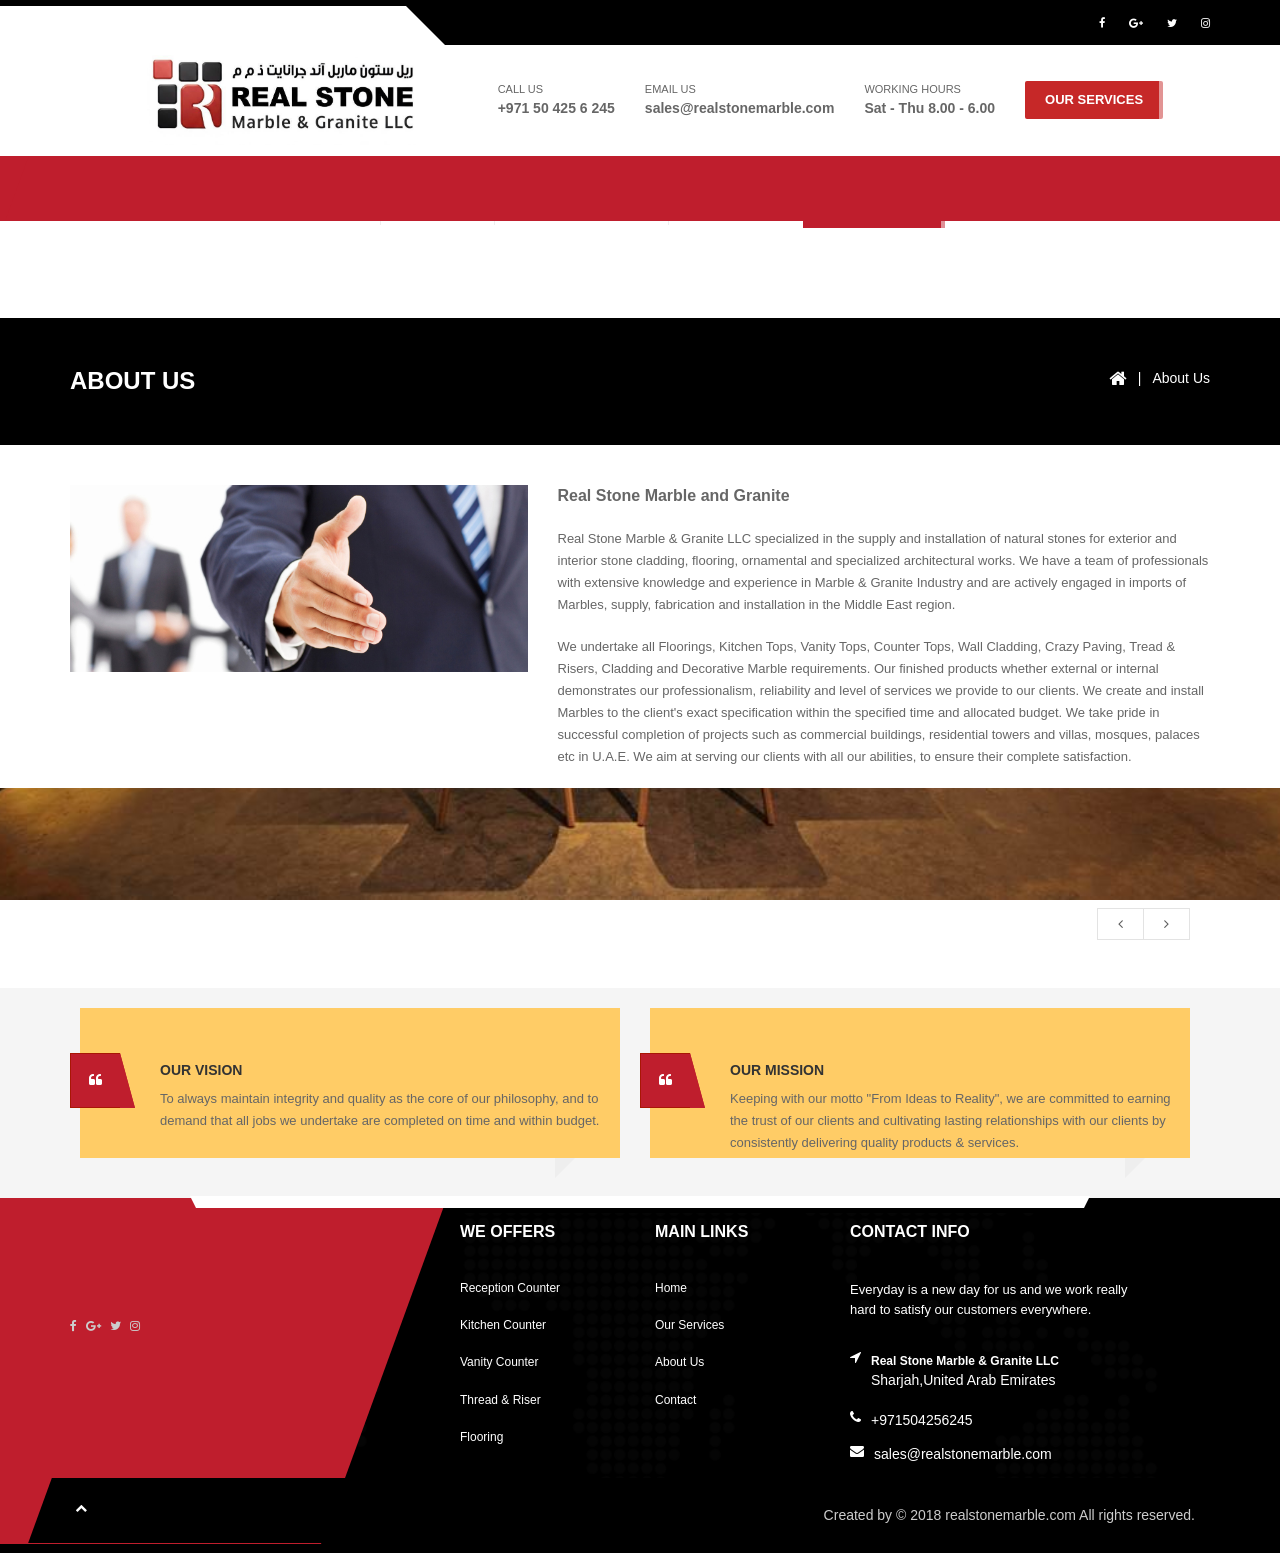
==== about.html @ cd7c848a "Update about.html" ====
<!DOCTYPE html>
<html>
    <head>
        <meta charset="utf-8">
        <meta name="viewport" content="width=device-width, initial-scale=1">
        <title>Real Stone</title>
        
        <link href="css/master.css" rel="stylesheet">
        <link rel="stylesheet" href="fonts.googleapis.com/css.css">
        <link rel="stylesheet" href="fonts.googleapis.com/css-dbccd2944f1c78.css">
       
<script type="text/javascript">
    (function () {
        var options = {
            whatsapp: "+971504256245", // WhatsApp number
            call: "+97167476969", // Call phone number
            call_to_action: "Message us", // Call to action
            button_color: "#129BF4", // Color of button
            position: "right", // Position may be 'right' or 'left'
            order: "whatsapp,call", // Order of buttons
        };
        var proto = document.location.protocol, host = "whatshelp.io", url = "static.whatshelp.io";
        var s = document.createElement('script'); s.type = 'text/javascript'; s.async = true; s.src = url + '/widget-send-button/js/init.js';
        s.onload = function () { WhWidgetSendButton.init(host, proto, options); };
        var x = document.getElementsByTagName('script')[0]; x.parentNode.insertBefore(s, x);
    })();
</script>
       
		<!-- SWITCHER -->
		<link rel="stylesheet" id="switcher-css" type="text/css" href="assets/switcher/css/switcher.css" media="all" />
		<link rel="alternate stylesheet" type="text/css" href="assets/switcher/css/color1.css" title="color1" media="all" />
		<link rel="alternate stylesheet" type="text/css" href="assets/switcher/css/color2.css" title="color2" media="all" />
		<link rel="alternate stylesheet" type="text/css" href="assets/switcher/css/color3.css" title="color3" media="all" />
		<link rel="alternate stylesheet" type="text/css" href="assets/switcher/css/color4.css" title="color4" media="all" />
		<link rel="alternate stylesheet" type="text/css" href="assets/switcher/css/color5.css" title="color5" media="all" />
		<link rel="alternate stylesheet" type="text/css" href="assets/switcher/css/color6.css" title="color6" media="all" />
        
        <!--[if lt IE 9]>
          <script src="//oss.maxcdn.com/libs/html5shiv/3.7.0/html5shiv.js"></script>
          <script src="//oss.maxcdn.com/libs/respond.js/1.4.2/respond.min.js"></script>
        <![endif]-->
    </head>
	<body data-scrolling-animations="true">
		<div class="sp-body">
			
			<header id="this-is-top">
				<div class="container-fluid">
					<div class="topmenu row">
						<nav class="col-sm-offset-3 col-md-offset-4 col-lg-offset-4 col-sm-6 col-md-5 col-lg-5">
							<!--<a href="#">BUY NOW</a>
							<a href="#">read documentation</a>
							<a href="#">WHY US</a>-->
						</nav>
						<nav class="text-right col-sm-3 col-md-3 col-lg-3">
							<a target="_blank" href="https://www.facebook.com/REAl-STONE-Marble-Granite-LLC-273421999922373/"><i class="fa fa-facebook"></i></a>
							<a target="_blank" href="https://plus.google.com/110271616113235190694"><i class="fa fa-google-plus"></i></a>
							<a target="_blank" href="https://mobile.twitter.com/MarbleReal"><i class="fa fa-twitter"></i></a>
                           <a target="_blank" href="https://www.instagram.com/realstoneuae/"> <i class="fa fa-instagram"></i></a>
							<!--<a href="#"><i class="fa fa-pinterest"></i></a>
							<a href="#"><i class="fa fa-youtube"></i></a>-->
						</nav>
					</div>
					
           <div class="container">
    <div class="row" style="display: flex; align-items: center; justify-content: space-between; padding: 10px 0;">
        
        <div class="col-auto">
            <a href="index.html" id="logo2">
                <img src="img/logo2.jpg" alt="Real Stone Logo" style="max-height: 90px; width: auto; display: block;">
            </a>
        </div>

        <div class="col-auto" style="display: flex; align-items: center; gap: 30px;">
            
            <div class="header-info-item">
                <small style="display: block; color: #666; font-size: 11px;">CALL US</small>
                <span style="font-weight: bold; font-size: 14px;">+971 50 425 6 245</span>
            </div>

            <div class="header-info-item">
                <small style="display: block; color: #666; font-size: 11px;">EMAIL US</small>
                <span style="font-weight: bold; font-size: 14px;">sales@realstonemarble.com</span>
            </div>

            <div class="header-info-item">
                <small style="display: block; color: #666; font-size: 11px;">WORKING HOURS</small>
                <span style="font-weight: bold; font-size: 14px;">Sat - Thu 8.00 - 6.00</span>
            </div>

            <a href="services.html" class="btn" style="background-color: #c62828; color: white; padding: 10px 20px; text-decoration: none; font-weight: bold; font-size: 13px; border-radius: 2px;">
                OUR SERVICES
            </a>

        </div>
    </div>
</div>
				</div>

    <div class="col-sm-6 col-md-6 col-lg-6" style="display: flex; justify-content: flex-end; align-items: center;">
        </div>

</div>
						<div class="col-sm-offset-1 col-md-offset-1 col-lg-offset-1 col-sm-8 col-md-8 col-lg-8">
							<div class="text-right header-padding">
								<div class="h-block"><span>CALL US</span>+971504256245</div>
								<div class="h-block"><span>EMAIL US</span>sales@realstonemarble.com </div>
								 <div class="h-block"><span>WORKING HOURS</span>Sat - Thu  8.00 - 6.00</div>
								<a class="btn btn-success" href="services.html">OUR Srvices</a>
							</div>
						</div>
					</div>
		
					<div id="main-menu-bg"></div>  
					<a id="menu-open" href="#"><i class="fa fa-bars"></i></a> 
					<nav class="main-menu navbar-main-slide">
										<ul class="nav navbar-nav navbar-main" style="float:left;">
							<li>
								<a class="dropdown-toggle border-hover-color1" href="index.html">HOME</a>
								
							</li>
                             <li>
								<a class="dropdown-toggle border-hover-color1" href="about.html">ABOUT US</a>
								
							</li>
                            
                            
							<li>
								<a class="dropdown-toggle border-hover-color1" href="services.html">OUR SERVICES </a>
								
							</li>
                           <!-- <li>
								<a class="dropdown-toggle border-hover-color1" href="project.html">PROJECTS</a>
								
							</li>-->
                            
                           
							
							<li><a href="contact.html">CONTACT</a></li>
							
						</ul>
						
	                
	                </nav>
					<a id="menu-close" href="#"><i class="fa fa-times"></i></a> 
				</div>
			</header>

			<div class="bg-image page-title" style="background:#000; clear:both;">
				<div class="container-fluid">
					<a href="#"><h1>ABOUT US</h1></a>
					<div class="pull-right">
						<a href="01_home.html"><i class="fa fa-home fa-lg"></i></a> &nbsp;&nbsp;|&nbsp;&nbsp; <a href="03_about.html">About Us</a>
					</div>
				</div>
			</div>

			<div class="container-fluid inner-offset">
				<!--<div class="hgroup text-center wow zoomIn" data-wow-delay="0.3s">
					<h2>FOR ALL YOUR CARGO NEEDS</h2>
					<h1>TRANSCARGO - THE RIGHT CHOICE</h1>
				</div>   -->         
				<!--<ul class="nav nav-tabs wow fadeIn" data-wow-delay="0.3s" id="myTab">
					<li class="active"><a href="#tab1" data-toggle="tab">WHY CHOOSE US</a></li>
					<li><a href="#tab2" data-toggle="tab">THE MISSION</a></li>
					<li><a href="#tab3" data-toggle="tab">OUR STRATEGY</a></li>
				</ul>-->

				<div class="tab-content inner-offset wow fadeIn" data-wow-delay="0.3s">
					<div class="tab-pane active" id="tab1">
						<div class="row">
							<div class="col-sm-5">
								<img class="full-width" src="img/About.jpg"> 
							</div>
							<div class="col-sm-7">
								<p><strong style="font-size:16px;">Real Stone Marble and Granite </strong></p>
								<p>Real Stone Marble & Granite LLC specialized in the supply and installation of natural stones for exterior and interior stone cladding, flooring, ornamental and specialized architectural works. We have a team of professionals with extensive knowledge and experience in Marble & Granite Industry and are actively engaged in imports of Marbles, supply, fabrication and installation in the Middle East region. </p>
                                	<p>We undertake all Floorings, Kitchen Tops, Vanity Tops, Counter Tops, Wall Cladding, Crazy Paving, Tread & Risers, Cladding and Decorative Marble requirements. Our finished products whether external or internal demonstrates our professionalism, reliability and level of services we provide to our clients. We create and install Marbles to the client's exact specification within the specified time and allocated budget. We take pride in successful completion of projects such as commercial buildings, residential towers and villas, mosques, palaces etc in U.A.E. We aim at serving our clients with all our abilities, to ensure their complete satisfaction.</p>
                              
							<!--	<u>Aliquam malesuada mauris urk metus lorem ipsum dolor sit amet consectetur adipisicing</u>-->
							</div>
						</div>
					</div>
					<div class="tab-pane" id="tab2">
						<div class="row">
							<div class="col-sm-5">
								<img class="full-width" src="media/images/1.jpg" alt="Img">
							</div>
							<div class="col-sm-7 text-block">
								<p><strong>Aliquam malesuada mauris urk metus lorem ipsum dolor sit amet consectetur adipisicingSed mollis lorem ipsum dolor sit amet, consectetuer adipiscing elit vamus fringilla sed cipit mil sed hac habitasse platea dictumst pellentesque justo.</strong></p>
								<p>Vivamus quis sapien. Etiam fring illatul Quisque consectetuer. Integer conguel elit non semper laoreet sed lectus orcid posuere nisl tempor lacus felis ac mauris. Vel magna posuere vestibulum. Nam rutrum congue diam.</p>
								<u>Aliquam malesuada mauris urk metus lorem ipsum dolor sit amet consectetur adipisicing</u>
							</div>
						</div>
					</div>
					<div class="tab-pane" id="tab3">
						<div class="row">
							<div class="col-sm-5">
								<img class="full-width" src="media/images/1.jpg" alt="Img">
							</div>
							<div class="col-sm-7 text-block">
								<p><strong>Vel magna posuere vestibulum. Nam rutrum congue diam.</strong></p>
								<p>Vivamus quis sapien. Etiam fring illatul Quisque consectetuer. Integer conguel elit non semper laoreet sed lectus orcid posuere nisl tempor lacus felis ac mauris.Vel magna posuere vestibulum. Nam rutrum congue diam.  Pellentesque inedu urna. Integer lvitae felis. Vel magna posuere vestibulum. Nam rutrum congue diam.</p>
								<u>Aliquam malesuada mauris urk metus lorem ipsum dolor sit amet consectetur adipisicing</u>
							</div>
						</div>
					</div>
				</div>

				<!--<div class="row stats percent-blocks" data-waypoint-scroll="true">
					<div class="col-sm-6 col-md-3">
						<div class="chart" data-percent="230">
							<span><i class="fa fa-folder-open"></i></span>
							<span class="percent">230</span>Projects Done
						</div>
					</div>
					<div class="col-sm-6 col-md-3">
						<div class="chart" data-percent="68">
							<span><i class="fa fa-users"></i></span>
							<span class="percent">68</span>Clients Worldwide
						</div>
					</div>
					<div class="col-sm-6 col-md-3">
						<div class="chart" data-percent="147">
							<span><i class="fa fa-truck"></i></span>
							<span class="percent">147</span>Owned Vehicles
						</div>
					</div>
					<div class="col-sm-6 col-md-3">
						<div class="chart" data-percent="105">
							<span><i class="fa fa-male"></i></span>
							<span class="percent">105</span>People In Team
						</div>
					</div>
				</div>-->
			</div>

			<div class="bg-image parallax" style="background-image:url(img/abt.jpg)">
				
			</div>

			<!--<div class="container-fluid block-content inner-offset">
				<div class="hgroup text-center wow fadeInUp" data-wow-delay="0.3s">
					<h1>MEET OUR TEAM</h1>
					<h2>dedicated & professionals</h2>
				</div>
				<div class="row main-grid team hover-eff">
					<div class="col-sm-4 wow fadeInLeft" data-wow-delay="0.3s">
						<div class="userpic" style="background-image:url(media/our-team/1.jpg);">
							<span>1.	Wooden joinery work for commercial buildings, hotels and villas.</span>
						</div>
						<div class="user-info">
							
						</div>
						<a href="#" class="btn btn-sm btn-success">SEND EMAIL</a>
						<div class="soc-icons">
							<a style="color:#005394;" href="#"><i class="fa fa-facebook-square fa-lg"></i></a>
							<a style="color:#ff054f;" href="#"><i class="fa fa-google-plus-square fa-lg"></i></a>
							<a style="color:#47aeff;" href="#"><i class="fa fa-twitter-square fa-lg"></i></a>
							<a style="color:#b50000;" href="#"><i class="fa fa-pinterest-square fa-lg"></i></a>
						</div>
					</div>
					<div class="col-sm-4 wow fadeInUp" data-wow-delay="0.3s">
						<div class="userpic" style="background-image:url(media/our-team/2.jpg);">
							<span>Integer congue elit non semper laore du lectus orc posuer nisl tempor lacus fel sed elite nisal mauris led
								Lorem ipsum dolor sit amet consectetur</span>
						</div>
						<div class="user-info">
							<small>Managing Director</small>
							<h4>JOHN DEO</h4>
						</div>
						<a href="#" class="btn btn-sm btn-success">SEND EMAIL</a>
						<div class="soc-icons">
							<a style="color:#005394;" href="#"><i class="fa fa-facebook-square fa-lg"></i></a>
							<a style="color:#ff054f;" href="#"><i class="fa fa-google-plus-square fa-lg"></i></a>
							<a style="color:#47aeff;" href="#"><i class="fa fa-twitter-square fa-lg"></i></a>
							<a style="color:#b50000;" href="#"><i class="fa fa-pinterest-square fa-lg"></i></a>
						</div>
					</div>
					<div class="col-sm-4 wow fadeInRight" data-wow-delay="0.3s">
						<div class="userpic" style="background-image:url(media/our-team/3.jpg);">
							<span>Integer congue elit non semper laore du lectus orc posuer nisl tempor lacus fel sed elite nisal mauris led
								Lorem ipsum dolor sit amet consectetur</span>
						</div>
						<div class="user-info">
							<small>Managing Director</small>
							<h4>JOHN DEO</h4>
						</div>
						<a href="#" class="btn btn-sm btn-success">SEND EMAIL</a>
						<div class="soc-icons">
							<a style="color:#005394;" href="#"><i class="fa fa-facebook-square fa-lg"></i></a>
							<a style="color:#ff054f;" href="#"><i class="fa fa-google-plus-square fa-lg"></i></a>
							<a style="color:#47aeff;" href="#"><i class="fa fa-twitter-square fa-lg"></i></a>
							<a style="color:#b50000;" href="#"><i class="fa fa-pinterest-square fa-lg"></i></a>
						</div>
					</div>
				</div>
			</div>-->       

			<div class="darken-block inner-offset">
				<div class="container-fluid">
					<!--<div class="hgroup">
						<h1>TRUSTED CLIENTS</h1>
						<h2>Lorem ipsum dolor sit amet consectetur</h2>
					</div>-->
					<div id="testimonials2" class="owl-carousel enable-owl-carousel" data-pagination="false" data-navigation="true" data-auto-play="true" data-min450="1" data-min600="2" data-min768="2">
						<div>
							<div class="testimonial-content" style="height:150px; background:#FC6">
								<span><i class="fa fa-quote-left"></i></span>
                                <h5>Our Vision</h5>
								<p>To always maintain integrity and quality as the core of our philosophy, and to demand that all jobs we undertake are completed on time and within budget.</p>
							</div>
							<div class="text-right testimonial-author">
								
							</div>
						</div>
						<div>
                        
                        <div class="testimonial-content" style="height:150px; background:#FC6">
								<span><i class="fa fa-quote-left"></i></span>
                                
                                <h5>Our Mission</h5>
								<p>Keeping with our motto "From Ideas to Reality", we are committed to earning the trust of our clients and cultivating lasting relationships with our clients by consistently delivering quality products & services.</p>
							</div>
							<div class="text-right testimonial-author">
								
							</div>
						</div>
						<div>
                        
                        <div class="testimonial-content" style="height:150px; background:#FC6">
								<span><i class="fa fa-quote-left"></i></span>
								<h5>Our Vision</h5>
								<p>To always maintain integrity and quality as the core of our philosophy, and to demand that all jobs we undertake are completed on time and within budget.</p>
							</div>
							<div class="text-right testimonial-author">
								
							</div>
						</div>
						<div>
                        
                        <div class="testimonial-content" style="height:150px; background:#FC6">
								<span><i class="fa fa-quote-left"></i></span>
								  <h5>Our Mission</h5>
								<p>Keeping with our motto "From Ideas to Reality", we are committed to earning the trust of our clients and cultivating lasting relationships with our clients by consistently delivering quality products & services.</p>
							</div>
							<div class="text-right testimonial-author">
								
							</div>
						</div>
						<div>
							<div class="testimonial-content" style="height:150px; background:#FC6">
								<span><i class="fa fa-quote-left"></i></span>
								<h5>Our Vision</h5>
								<p>To always maintain integrity and quality as the core of our philosophy, and to demand that all jobs we undertake are completed on time and within budget.</p>
							</div>
							<div class="text-right testimonial-author">
								
							</div>
						</div>
						<div>
							<!--<div class="testimonial-content">
								<span><i class="fa fa-quote-left"></i></span>
								<h4>3.	Production of Furniture for Hotels, Furnished Apaitments, Restaurants and Shops etc.</h4>
							</div>
							<div class="text-right testimonial-author">
							
							</div>
						</div>
					</div>-->
                    
                    
                    
                    
                  </div>  
				</div>
			</div>









            </div>















			<!--<div class="container-fluid partners block-content">
				<div class="hgroup title-space wow fadeInLeft" data-wow-delay="0.3s">
					<h1>We are, backed up by skilled and experienced force of over 15 personnel. Our activities, which are under one roof, divided into following main category.</h1>
                    	<h2>•	Full fledged well-equipped machines department.</h2>
					<h2>•	Carpentry_ Department for joinery work and quality furniture.</h2>
                    <h2>•	Polishing/Painting Department for finishing work</h2>
					
				</div>-->
				<!--<div id="partners" class="owl-carousel enable-owl-carousel" data-pagination="false" data-navigation="true" data-min450="2" data-min600="2" data-min768="4">
					<div class="wow rotateIn" data-wow-delay="0.3s"><a href="#"><img src="media/partners/1.png" alt="Img"></a></div>
					<div class="wow rotateIn" data-wow-delay="0.3s"><a href="#"><img src="media/partners/2.png" alt="Img"></a></div>
					<div class="wow rotateIn" data-wow-delay="0.3s"><a href="#"><img src="media/partners/3.png" alt="Img"></a></div>
					<div class="wow rotateIn" data-wow-delay="0.3s"><a href="#"><img src="media/partners/4.png" alt="Img"></a></div>
					<div class="wow rotateIn" data-wow-delay="0.3s"><a href="#"><img src="media/partners/1.png" alt="Img"></a></div>
					<div class="wow rotateIn" data-wow-delay="0.3s"><a href="#"><img src="media/partners/2.png" alt="Img"></a></div>
				</div>-->
			</div>

				<footer>
				<div class="color-part2"></div>
				<div class="color-part"></div>
				<div class="container-fluid">
					<div class="row block-content">
						<div class="col-xs-8 col-sm-4 wow zoomIn" data-wow-delay="0.3s">
						  <a href="#" class="logo-footer"></a>
							<!--<p>Integer congue elit non semper laoreet sed lectu orc posuer nisl tempor sed felis ac mauris ellent esque ndu ca urna Integer vitae felis.</p>-->
							<div class="footer-icons">
									<a target="_blank" href="https://www.facebook.com/REAl-STONE-Marble-Granite-LLC-273421999922373/"><i class="fa fa-facebook"></i></a>
							<a target="_blank" href="https://plus.google.com/110271616113235190694"><i class="fa fa-google-plus"></i></a>
							<a target="_blank" href="https://mobile.twitter.com/MarbleReal"><i class="fa fa-twitter"></i></a>
                           <a target="_blank" href="https://www.instagram.com/realstoneuae/"> <i class="fa fa-instagram"></i></a>
								<!--<a href="#"><i class="fa fa-pinterest-square fa-2x"></i></a>
								<a href="#"><i class="fa fa-vimeo-square fa-2x"></i></a>-->
							</div>
							<!--<a href="#" class="btn btn-lg btn-danger">GET A FREE QUOTE</a>-->
						</div>
						<div class="col-xs-4 col-sm-2 wow zoomIn" data-wow-delay="0.3s">
							<h4>WE OFFERS</h4>
							<nav>
								<a style="color:#FFF;" href="services.html">Reception Counter</a>
								<a style="color:#FFF;" href="services.html">Kitchen Counter</a>
								<a style="color:#FFF;" href="services.html">Vanity Counter</a>
								
								<a style="color:#FFF;" href="services.html">Thread & Riser</a>
                               <a style="color:#FFF;" href="services.html">Flooring</a>
                              
							</nav>
						</div>
						<div class="col-xs-6 col-sm-2 wow zoomIn" data-wow-delay="0.3s">
							<h4>MAIN LINKS</h4>
							<nav>
								<a style="color:#FFF;" href="index.html">Home</a>
	                            <a style="color:#FFF;" href="services.html">Our Services</a>
	                            <a style="color:#FFF;" href="about.html">About Us</a>
	                           
	                           
	                            <a style="color:#FFF;" href="contact.html">Contact</a>
							</nav>
						</div>
						<div class="col-xs-6 col-sm-4 wow zoomIn" data-wow-delay="0.3s">
							<h4>CONTACT INFO</h4>
							<p style="color:#FFF;">Everyday is a new day for us and we work really hard to satisfy our customers everywhere.</p>
							<div class="contact-info">
								<span style="color:#FFF;"><i class="fa fa-location-arrow"></i><strong>Real Stone Marble & Granite LLC</strong><br>Sharjah,United Arab Emirates<br> <span  style="margin-left:6%"></span></span>
								<span style="color:#FFF;"><i class="fa fa-phone"></i>+971504256245</span>
								<span style="color:#FFF;"><i class="fa fa-envelope"></i>sales@realstonemarble.com<br></span>
								<!--<span><i class="fa fa-clock-o"></i>Sat - Thu 8.00 - 19.00</span>-->
							</div>
						</div>
					</div>
					<div class="copy text-right"><a id="to-top" href="#this-is-top"><i class="fa fa-chevron-up"></i></a>Created by <a target="_blank" href="http:///"></a> &copy; 2018 realstonemarble.com All rights reserved.</div>
				</div>
			</footer>
		</div>
                
		<!--Main-->   
<script src="js/jquery-1.11.3.min.js"></script>
		<script src="js/jquery-ui.min.js"></script>
		<script src="js/bootstrap.min.js"></script>
		<script src="js/modernizr.custom.js"></script>
		<!--Owl Carousel-->
		<script src="assets/owl-carousel/owl.carousel.min.js"></script>
		<script src="js/classie.js"></script>
		<!--Switcher-->
		<script src="assets/switcher/js/switcher.js"></script>
        <!--Contact form--> 
        <script src="assets/contact/jqBootstrapValidation.js"></script> 
        <script src="assets/contact/contact_me.js"></script>
        <!-- SCRIPTS -->
	    <script type="text/javascript" src="assets/isotope/jquery.isotope.min.js"></script>
		<!--Theme-->
		<script src="js/jquery.smooth-scroll.js"></script>
		<script src="js/wow.min.js"></script>
		<script src="js/jquery.placeholder.min.js"></script>
		<script src="js/smoothscroll.min.js"></script>
		<script src="js/theme.js"></script>
	</body>
</html>
---- css/master.css ----
/*------------------------------------------------------------------
[Master Stylesheet]

- MAIN CSS
- FONTS
- PLUGIN CSS
- CUSTOM SLIDER (REAL STONE UPDATED)

Author:      Andrey Sokoltsov
Profile:    http://themeforest.net/user/andreysokoltsov
-------------------------------------------------------------------*/

/* MAIN CSS */
@import url('bootstrap.min.css');
@import url('skin-bootstrap.css');
@import url('https://cdnjs.cloudflare.com/ajax/libs/font-awesome/4.7.0/css/font-awesome.min.css');
@import url('theme.css');
@import url('responsive.css');
@import url('animate.css');
@import url('color.css');

/* FONTS */
@import url(//fonts.googleapis.com/css?family=Roboto:400,700,300,900,700italic,400italic,500,500italic,300italic);
@import url(//fonts.googleapis.com/css?family=Montserrat:400,700);
@import url('../fonts/flaticon/flaticon.css');

/* PLUGIN CSS */
@import url('../assets/loader/css/loader.css');
@import url('../assets/owl-carousel/owl.carousel.css');
@import url('../assets/owl-carousel/owl.theme.css');
@import url('../assets/isotope/isotope.css');

/*------------------------------------------------------------------
[CUSTOM SLIDER FOR REAL STONE]
-------------------------------------------------------------------*/

.main-slider-container {
    position: relative;
    width: 100%;
    height: 70vh; /* Adjust height as needed */
    min-height: 500px;
    overflow: hidden;
    background-color: #000;
}

.css-slider {
    width: 100%;
    height: 100%;
    position: relative;
}

.slider-image {
    position: absolute;
    top: 0;
    left: 0;
    width: 100%;
    height: 100%;
    background-size: cover;
    background-position: center;
    background-repeat: no-repeat;
    opacity: 0;
    transition: opacity 1.5s ease-in-out;
    z-index: 0;
}

/* Initial visible state for the first slide */
.slide-1 {
    opacity: 1;
    z-index: 1;
}

/* Text Overlay Styling */
.slider-text-overlay {
    position: absolute;
    top: 50%;
    left: 8%;
    transform: translateY(-50%);
    z-index: 10;
    color: #fff;
    pointer-events: none;
}

.designing-text {
    font-family: 'Montserrat', sans-serif;
    font-size: 42px;
    font-weight: 700;
    text-transform: uppercase;
    text-shadow: 2px 2px 15px rgba(0,0,0,0.7);
    line-height: 1.2;
}

.designing-text span {
    font-size: 22px;
    color: #cc0000; /* Real Stone Red */
    display: block;
    margin-top: 15px;
    font-weight: 400;
}

/* Navigation Arrows */
.prev-arrow, .next-arrow {
    position: absolute;
    top: 50%;
    transform: translateY(-50%);
    font-size: 35px;
    color: #fff;
    background: rgba(0,0,0,0.2);
    padding: 20px 15px;
    cursor: pointer;
    z-index: 20;
    transition: all 0.3s ease;
    text-decoration: none !important;
}

.prev-arrow:hover, .next-arrow:hover {
    background: #cc0000;
    color: #fff;
}

.next-arrow { right: 0; border-radius: 5px 0 0 5px; }
.prev-arrow { left: 0; border-radius: 0 5px 5px 0; }

/* Responsive Adjustments */
@media (max-width: 768px) {
    .designing-text { font-size: 28px; }
    .designing-text span { font-size: 16px; }
    .main-slider-container { height: 400px; }
}
---- fonts.googleapis.com/css.css ----
/* cyrillic-ext */
@font-face {
  font-family: 'Montserrat';
  font-style: normal;
  font-weight: 400;
  src: url(../fonts.gstatic.com/s/montserrat/v31/JTUSjIg1_i6t8kCHKm459WRhyzbi.woff2) format('woff2');
  unicode-range: U+0460-052F, U+1C80-1C8A, U+20B4, U+2DE0-2DFF, U+A640-A69F, U+FE2E-FE2F;
}
/* cyrillic */
@font-face {
  font-family: 'Montserrat';
  font-style: normal;
  font-weight: 400;
  src: url(../fonts.gstatic.com/s/montserrat/v31/JTUSjIg1_i6t8kCHKm459W1hyzbi.woff2) format('woff2');
  unicode-range: U+0301, U+0400-045F, U+0490-0491, U+04B0-04B1, U+2116;
}
/* vietnamese */
@font-face {
  font-family: 'Montserrat';
  font-style: normal;
  font-weight: 400;
  src: url(../fonts.gstatic.com/s/montserrat/v31/JTUSjIg1_i6t8kCHKm459WZhyzbi.woff2) format('woff2');
  unicode-range: U+0102-0103, U+0110-0111, U+0128-0129, U+0168-0169, U+01A0-01A1, U+01AF-01B0, U+0300-0301, U+0303-0304, U+0308-0309, U+0323, U+0329, U+1EA0-1EF9, U+20AB;
}
/* latin-ext */
@font-face {
  font-family: 'Montserrat';
  font-style: normal;
  font-weight: 400;
  src: url(../fonts.gstatic.com/s/montserrat/v31/JTUSjIg1_i6t8kCHKm459Wdhyzbi.woff2) format('woff2');
  unicode-range: U+0100-02BA, U+02BD-02C5, U+02C7-02CC, U+02CE-02D7, U+02DD-02FF, U+0304, U+0308, U+0329, U+1D00-1DBF, U+1E00-1E9F, U+1EF2-1EFF, U+2020, U+20A0-20AB, U+20AD-20C0, U+2113, U+2C60-2C7F, U+A720-A7FF;
}
/* latin */
@font-face {
  font-family: 'Montserrat';
  font-style: normal;
  font-weight: 400;
  src: url(../fonts.gstatic.com/s/montserrat/v31/JTUSjIg1_i6t8kCHKm459Wlhyw.woff2) format('woff2');
  unicode-range: U+0000-00FF, U+0131, U+0152-0153, U+02BB-02BC, U+02C6, U+02DA, U+02DC, U+0304, U+0308, U+0329, U+2000-206F, U+20AC, U+2122, U+2191, U+2193, U+2212, U+2215, U+FEFF, U+FFFD;
}
/* cyrillic-ext */
@font-face {
  font-family: 'Montserrat';
  font-style: normal;
  font-weight: 700;
  src: url(../fonts.gstatic.com/s/montserrat/v31/JTUSjIg1_i6t8kCHKm459WRhyzbi.woff2) format('woff2');
  unicode-range: U+0460-052F, U+1C80-1C8A, U+20B4, U+2DE0-2DFF, U+A640-A69F, U+FE2E-FE2F;
}
/* cyrillic */
@font-face {
  font-family: 'Montserrat';
  font-style: normal;
  font-weight: 700;
  src: url(../fonts.gstatic.com/s/montserrat/v31/JTUSjIg1_i6t8kCHKm459W1hyzbi.woff2) format('woff2');
  unicode-range: U+0301, U+0400-045F, U+0490-0491, U+04B0-04B1, U+2116;
}
/* vietnamese */
@font-face {
  font-family: 'Montserrat';
  font-style: normal;
  font-weight: 700;
  src: url(../fonts.gstatic.com/s/montserrat/v31/JTUSjIg1_i6t8kCHKm459WZhyzbi.woff2) format('woff2');
  unicode-range: U+0102-0103, U+0110-0111, U+0128-0129, U+0168-0169, U+01A0-01A1, U+01AF-01B0, U+0300-0301, U+0303-0304, U+0308-0309, U+0323, U+0329, U+1EA0-1EF9, U+20AB;
}
/* latin-ext */
@font-face {
  font-family: 'Montserrat';
  font-style: normal;
  font-weight: 700;
  src: url(../fonts.gstatic.com/s/montserrat/v31/JTUSjIg1_i6t8kCHKm459Wdhyzbi.woff2) format('woff2');
  unicode-range: U+0100-02BA, U+02BD-02C5, U+02C7-02CC, U+02CE-02D7, U+02DD-02FF, U+0304, U+0308, U+0329, U+1D00-1DBF, U+1E00-1E9F, U+1EF2-1EFF, U+2020, U+20A0-20AB, U+20AD-20C0, U+2113, U+2C60-2C7F, U+A720-A7FF;
}
/* latin */
@font-face {
  font-family: 'Montserrat';
  font-style: normal;
  font-weight: 700;
  src: url(../fonts.gstatic.com/s/montserrat/v31/JTUSjIg1_i6t8kCHKm459Wlhyw.woff2) format('woff2');
  unicode-range: U+0000-00FF, U+0131, U+0152-0153, U+02BB-02BC, U+02C6, U+02DA, U+02DC, U+0304, U+0308, U+0329, U+2000-206F, U+20AC, U+2122, U+2191, U+2193, U+2212, U+2215, U+FEFF, U+FFFD;
}
---- fonts.googleapis.com/css-dbccd2944f1c78.css ----
/* cyrillic-ext */
@font-face {
  font-family: 'Roboto';
  font-style: italic;
  font-weight: 300;
  font-stretch: 100%;
  src: url(../fonts.gstatic.com/s/roboto/v51/KFO5CnqEu92Fr1Mu53ZEC9_Vu3r1gIhOszmkC3kaWzU.woff2) format('woff2');
  unicode-range: U+0460-052F, U+1C80-1C8A, U+20B4, U+2DE0-2DFF, U+A640-A69F, U+FE2E-FE2F;
}
/* cyrillic */
@font-face {
  font-family: 'Roboto';
  font-style: italic;
  font-weight: 300;
  font-stretch: 100%;
  src: url(../fonts.gstatic.com/s/roboto/v51/KFO5CnqEu92Fr1Mu53ZEC9_Vu3r1gIhOszmkAnkaWzU.woff2) format('woff2');
  unicode-range: U+0301, U+0400-045F, U+0490-0491, U+04B0-04B1, U+2116;
}
/* greek-ext */
@font-face {
  font-family: 'Roboto';
  font-style: italic;
  font-weight: 300;
  font-stretch: 100%;
  src: url(../fonts.gstatic.com/s/roboto/v51/KFO5CnqEu92Fr1Mu53ZEC9_Vu3r1gIhOszmkCnkaWzU.woff2) format('woff2');
  unicode-range: U+1F00-1FFF;
}
/* greek */
@font-face {
  font-family: 'Roboto';
  font-style: italic;
  font-weight: 300;
  font-stretch: 100%;
  src: url(../fonts.gstatic.com/s/roboto/v51/KFO5CnqEu92Fr1Mu53ZEC9_Vu3r1gIhOszmkBXkaWzU.woff2) format('woff2');
  unicode-range: U+0370-0377, U+037A-037F, U+0384-038A, U+038C, U+038E-03A1, U+03A3-03FF;
}
/* math */
@font-face {
  font-family: 'Roboto';
  font-style: italic;
  font-weight: 300;
  font-stretch: 100%;
  src: url(../fonts.gstatic.com/s/roboto/v51/KFO5CnqEu92Fr1Mu53ZEC9_Vu3r1gIhOszmkenkaWzU.woff2) format('woff2');
  unicode-range: U+0302-0303, U+0305, U+0307-0308, U+0310, U+0312, U+0315, U+031A, U+0326-0327, U+032C, U+032F-0330, U+0332-0333, U+0338, U+033A, U+0346, U+034D, U+0391-03A1, U+03A3-03A9, U+03B1-03C9, U+03D1, U+03D5-03D6, U+03F0-03F1, U+03F4-03F5, U+2016-2017, U+2034-2038, U+203C, U+2040, U+2043, U+2047, U+2050, U+2057, U+205F, U+2070-2071, U+2074-208E, U+2090-209C, U+20D0-20DC, U+20E1, U+20E5-20EF, U+2100-2112, U+2114-2115, U+2117-2121, U+2123-214F, U+2190, U+2192, U+2194-21AE, U+21B0-21E5, U+21F1-21F2, U+21F4-2211, U+2213-2214, U+2216-22FF, U+2308-230B, U+2310, U+2319, U+231C-2321, U+2336-237A, U+237C, U+2395, U+239B-23B7, U+23D0, U+23DC-23E1, U+2474-2475, U+25AF, U+25B3, U+25B7, U+25BD, U+25C1, U+25CA, U+25CC, U+25FB, U+266D-266F, U+27C0-27FF, U+2900-2AFF, U+2B0E-2B11, U+2B30-2B4C, U+2BFE, U+3030, U+FF5B, U+FF5D, U+1D400-1D7FF, U+1EE00-1EEFF;
}
/* symbols */
@font-face {
  font-family: 'Roboto';
  font-style: italic;
  font-weight: 300;
  font-stretch: 100%;
  src: url(../fonts.gstatic.com/s/roboto/v51/KFO5CnqEu92Fr1Mu53ZEC9_Vu3r1gIhOszmkaHkaWzU.woff2) format('woff2');
  unicode-range: U+0001-000C, U+000E-001F, U+007F-009F, U+20DD-20E0, U+20E2-20E4, U+2150-218F, U+2190, U+2192, U+2194-2199, U+21AF, U+21E6-21F0, U+21F3, U+2218-2219, U+2299, U+22C4-22C6, U+2300-243F, U+2440-244A, U+2460-24FF, U+25A0-27BF, U+2800-28FF, U+2921-2922, U+2981, U+29BF, U+29EB, U+2B00-2BFF, U+4DC0-4DFF, U+FFF9-FFFB, U+10140-1018E, U+10190-1019C, U+101A0, U+101D0-101FD, U+102E0-102FB, U+10E60-10E7E, U+1D2C0-1D2D3, U+1D2E0-1D37F, U+1F000-1F0FF, U+1F100-1F1AD, U+1F1E6-1F1FF, U+1F30D-1F30F, U+1F315, U+1F31C, U+1F31E, U+1F320-1F32C, U+1F336, U+1F378, U+1F37D, U+1F382, U+1F393-1F39F, U+1F3A7-1F3A8, U+1F3AC-1F3AF, U+1F3C2, U+1F3C4-1F3C6, U+1F3CA-1F3CE, U+1F3D4-1F3E0, U+1F3ED, U+1F3F1-1F3F3, U+1F3F5-1F3F7, U+1F408, U+1F415, U+1F41F, U+1F426, U+1F43F, U+1F441-1F442, U+1F444, U+1F446-1F449, U+1F44C-1F44E, U+1F453, U+1F46A, U+1F47D, U+1F4A3, U+1F4B0, U+1F4B3, U+1F4B9, U+1F4BB, U+1F4BF, U+1F4C8-1F4CB, U+1F4D6, U+1F4DA, U+1F4DF, U+1F4E3-1F4E6, U+1F4EA-1F4ED, U+1F4F7, U+1F4F9-1F4FB, U+1F4FD-1F4FE, U+1F503, U+1F507-1F50B, U+1F50D, U+1F512-1F513, U+1F53E-1F54A, U+1F54F-1F5FA, U+1F610, U+1F650-1F67F, U+1F687, U+1F68D, U+1F691, U+1F694, U+1F698, U+1F6AD, U+1F6B2, U+1F6B9-1F6BA, U+1F6BC, U+1F6C6-1F6CF, U+1F6D3-1F6D7, U+1F6E0-1F6EA, U+1F6F0-1F6F3, U+1F6F7-1F6FC, U+1F700-1F7FF, U+1F800-1F80B, U+1F810-1F847, U+1F850-1F859, U+1F860-1F887, U+1F890-1F8AD, U+1F8B0-1F8BB, U+1F8C0-1F8C1, U+1F900-1F90B, U+1F93B, U+1F946, U+1F984, U+1F996, U+1F9E9, U+1FA00-1FA6F, U+1FA70-1FA7C, U+1FA80-1FA89, U+1FA8F-1FAC6, U+1FACE-1FADC, U+1FADF-1FAE9, U+1FAF0-1FAF8, U+1FB00-1FBFF;
}
/* vietnamese */
@font-face {
  font-family: 'Roboto';
  font-style: italic;
  font-weight: 300;
  font-stretch: 100%;
  src: url(../fonts.gstatic.com/s/roboto/v51/KFO5CnqEu92Fr1Mu53ZEC9_Vu3r1gIhOszmkCXkaWzU.woff2) format('woff2');
  unicode-range: U+0102-0103, U+0110-0111, U+0128-0129, U+0168-0169, U+01A0-01A1, U+01AF-01B0, U+0300-0301, U+0303-0304, U+0308-0309, U+0323, U+0329, U+1EA0-1EF9, U+20AB;
}
/* latin-ext */
@font-face {
  font-family: 'Roboto';
  font-style: italic;
  font-weight: 300;
  font-stretch: 100%;
  src: url(../fonts.gstatic.com/s/roboto/v51/KFO5CnqEu92Fr1Mu53ZEC9_Vu3r1gIhOszmkCHkaWzU.woff2) format('woff2');
  unicode-range: U+0100-02BA, U+02BD-02C5, U+02C7-02CC, U+02CE-02D7, U+02DD-02FF, U+0304, U+0308, U+0329, U+1D00-1DBF, U+1E00-1E9F, U+1EF2-1EFF, U+2020, U+20A0-20AB, U+20AD-20C0, U+2113, U+2C60-2C7F, U+A720-A7FF;
}
/* latin */
@font-face {
  font-family: 'Roboto';
  font-style: italic;
  font-weight: 300;
  font-stretch: 100%;
  src: url(../fonts.gstatic.com/s/roboto/v51/KFO5CnqEu92Fr1Mu53ZEC9_Vu3r1gIhOszmkBnka.woff2) format('woff2');
  unicode-range: U+0000-00FF, U+0131, U+0152-0153, U+02BB-02BC, U+02C6, U+02DA, U+02DC, U+0304, U+0308, U+0329, U+2000-206F, U+20AC, U+2122, U+2191, U+2193, U+2212, U+2215, U+FEFF, U+FFFD;
}
/* cyrillic-ext */
@font-face {
  font-family: 'Roboto';
  font-style: italic;
  font-weight: 400;
  font-stretch: 100%;
  src: url(../fonts.gstatic.com/s/roboto/v51/KFO5CnqEu92Fr1Mu53ZEC9_Vu3r1gIhOszmkC3kaWzU.woff2) format('woff2');
  unicode-range: U+0460-052F, U+1C80-1C8A, U+20B4, U+2DE0-2DFF, U+A640-A69F, U+FE2E-FE2F;
}
/* cyrillic */
@font-face {
  font-family: 'Roboto';
  font-style: italic;
  font-weight: 400;
  font-stretch: 100%;
  src: url(../fonts.gstatic.com/s/roboto/v51/KFO5CnqEu92Fr1Mu53ZEC9_Vu3r1gIhOszmkAnkaWzU.woff2) format('woff2');
  unicode-range: U+0301, U+0400-045F, U+0490-0491, U+04B0-04B1, U+2116;
}
/* greek-ext */
@font-face {
  font-family: 'Roboto';
  font-style: italic;
  font-weight: 400;
  font-stretch: 100%;
  src: url(../fonts.gstatic.com/s/roboto/v51/KFO5CnqEu92Fr1Mu53ZEC9_Vu3r1gIhOszmkCnkaWzU.woff2) format('woff2');
  unicode-range: U+1F00-1FFF;
}
/* greek */
@font-face {
  font-family: 'Roboto';
  font-style: italic;
  font-weight: 400;
  font-stretch: 100%;
  src: url(../fonts.gstatic.com/s/roboto/v51/KFO5CnqEu92Fr1Mu53ZEC9_Vu3r1gIhOszmkBXkaWzU.woff2) format('woff2');
  unicode-range: U+0370-0377, U+037A-037F, U+0384-038A, U+038C, U+038E-03A1, U+03A3-03FF;
}
/* math */
@font-face {
  font-family: 'Roboto';
  font-style: italic;
  font-weight: 400;
  font-stretch: 100%;
  src: url(../fonts.gstatic.com/s/roboto/v51/KFO5CnqEu92Fr1Mu53ZEC9_Vu3r1gIhOszmkenkaWzU.woff2) format('woff2');
  unicode-range: U+0302-0303, U+0305, U+0307-0308, U+0310, U+0312, U+0315, U+031A, U+0326-0327, U+032C, U+032F-0330, U+0332-0333, U+0338, U+033A, U+0346, U+034D, U+0391-03A1, U+03A3-03A9, U+03B1-03C9, U+03D1, U+03D5-03D6, U+03F0-03F1, U+03F4-03F5, U+2016-2017, U+2034-2038, U+203C, U+2040, U+2043, U+2047, U+2050, U+2057, U+205F, U+2070-2071, U+2074-208E, U+2090-209C, U+20D0-20DC, U+20E1, U+20E5-20EF, U+2100-2112, U+2114-2115, U+2117-2121, U+2123-214F, U+2190, U+2192, U+2194-21AE, U+21B0-21E5, U+21F1-21F2, U+21F4-2211, U+2213-2214, U+2216-22FF, U+2308-230B, U+2310, U+2319, U+231C-2321, U+2336-237A, U+237C, U+2395, U+239B-23B7, U+23D0, U+23DC-23E1, U+2474-2475, U+25AF, U+25B3, U+25B7, U+25BD, U+25C1, U+25CA, U+25CC, U+25FB, U+266D-266F, U+27C0-27FF, U+2900-2AFF, U+2B0E-2B11, U+2B30-2B4C, U+2BFE, U+3030, U+FF5B, U+FF5D, U+1D400-1D7FF, U+1EE00-1EEFF;
}
/* symbols */
@font-face {
  font-family: 'Roboto';
  font-style: italic;
  font-weight: 400;
  font-stretch: 100%;
  src: url(../fonts.gstatic.com/s/roboto/v51/KFO5CnqEu92Fr1Mu53ZEC9_Vu3r1gIhOszmkaHkaWzU.woff2) format('woff2');
  unicode-range: U+0001-000C, U+000E-001F, U+007F-009F, U+20DD-20E0, U+20E2-20E4, U+2150-218F, U+2190, U+2192, U+2194-2199, U+21AF, U+21E6-21F0, U+21F3, U+2218-2219, U+2299, U+22C4-22C6, U+2300-243F, U+2440-244A, U+2460-24FF, U+25A0-27BF, U+2800-28FF, U+2921-2922, U+2981, U+29BF, U+29EB, U+2B00-2BFF, U+4DC0-4DFF, U+FFF9-FFFB, U+10140-1018E, U+10190-1019C, U+101A0, U+101D0-101FD, U+102E0-102FB, U+10E60-10E7E, U+1D2C0-1D2D3, U+1D2E0-1D37F, U+1F000-1F0FF, U+1F100-1F1AD, U+1F1E6-1F1FF, U+1F30D-1F30F, U+1F315, U+1F31C, U+1F31E, U+1F320-1F32C, U+1F336, U+1F378, U+1F37D, U+1F382, U+1F393-1F39F, U+1F3A7-1F3A8, U+1F3AC-1F3AF, U+1F3C2, U+1F3C4-1F3C6, U+1F3CA-1F3CE, U+1F3D4-1F3E0, U+1F3ED, U+1F3F1-1F3F3, U+1F3F5-1F3F7, U+1F408, U+1F415, U+1F41F, U+1F426, U+1F43F, U+1F441-1F442, U+1F444, U+1F446-1F449, U+1F44C-1F44E, U+1F453, U+1F46A, U+1F47D, U+1F4A3, U+1F4B0, U+1F4B3, U+1F4B9, U+1F4BB, U+1F4BF, U+1F4C8-1F4CB, U+1F4D6, U+1F4DA, U+1F4DF, U+1F4E3-1F4E6, U+1F4EA-1F4ED, U+1F4F7, U+1F4F9-1F4FB, U+1F4FD-1F4FE, U+1F503, U+1F507-1F50B, U+1F50D, U+1F512-1F513, U+1F53E-1F54A, U+1F54F-1F5FA, U+1F610, U+1F650-1F67F, U+1F687, U+1F68D, U+1F691, U+1F694, U+1F698, U+1F6AD, U+1F6B2, U+1F6B9-1F6BA, U+1F6BC, U+1F6C6-1F6CF, U+1F6D3-1F6D7, U+1F6E0-1F6EA, U+1F6F0-1F6F3, U+1F6F7-1F6FC, U+1F700-1F7FF, U+1F800-1F80B, U+1F810-1F847, U+1F850-1F859, U+1F860-1F887, U+1F890-1F8AD, U+1F8B0-1F8BB, U+1F8C0-1F8C1, U+1F900-1F90B, U+1F93B, U+1F946, U+1F984, U+1F996, U+1F9E9, U+1FA00-1FA6F, U+1FA70-1FA7C, U+1FA80-1FA89, U+1FA8F-1FAC6, U+1FACE-1FADC, U+1FADF-1FAE9, U+1FAF0-1FAF8, U+1FB00-1FBFF;
}
/* vietnamese */
@font-face {
  font-family: 'Roboto';
  font-style: italic;
  font-weight: 400;
  font-stretch: 100%;
  src: url(../fonts.gstatic.com/s/roboto/v51/KFO5CnqEu92Fr1Mu53ZEC9_Vu3r1gIhOszmkCXkaWzU.woff2) format('woff2');
  unicode-range: U+0102-0103, U+0110-0111, U+0128-0129, U+0168-0169, U+01A0-01A1, U+01AF-01B0, U+0300-0301, U+0303-0304, U+0308-0309, U+0323, U+0329, U+1EA0-1EF9, U+20AB;
}
/* latin-ext */
@font-face {
  font-family: 'Roboto';
  font-style: italic;
  font-weight: 400;
  font-stretch: 100%;
  src: url(../fonts.gstatic.com/s/roboto/v51/KFO5CnqEu92Fr1Mu53ZEC9_Vu3r1gIhOszmkCHkaWzU.woff2) format('woff2');
  unicode-range: U+0100-02BA, U+02BD-02C5, U+02C7-02CC, U+02CE-02D7, U+02DD-02FF, U+0304, U+0308, U+0329, U+1D00-1DBF, U+1E00-1E9F, U+1EF2-1EFF, U+2020, U+20A0-20AB, U+20AD-20C0, U+2113, U+2C60-2C7F, U+A720-A7FF;
}
/* latin */
@font-face {
  font-family: 'Roboto';
  font-style: italic;
  font-weight: 400;
  font-stretch: 100%;
  src: url(../fonts.gstatic.com/s/roboto/v51/KFO5CnqEu92Fr1Mu53ZEC9_Vu3r1gIhOszmkBnka.woff2) format('woff2');
  unicode-range: U+0000-00FF, U+0131, U+0152-0153, U+02BB-02BC, U+02C6, U+02DA, U+02DC, U+0304, U+0308, U+0329, U+2000-206F, U+20AC, U+2122, U+2191, U+2193, U+2212, U+2215, U+FEFF, U+FFFD;
}
/* cyrillic-ext */
@font-face {
  font-family: 'Roboto';
  font-style: italic;
  font-weight: 500;
  font-stretch: 100%;
  src: url(../fonts.gstatic.com/s/roboto/v51/KFO5CnqEu92Fr1Mu53ZEC9_Vu3r1gIhOszmkC3kaWzU.woff2) format('woff2');
  unicode-range: U+0460-052F, U+1C80-1C8A, U+20B4, U+2DE0-2DFF, U+A640-A69F, U+FE2E-FE2F;
}
/* cyrillic */
@font-face {
  font-family: 'Roboto';
  font-style: italic;
  font-weight: 500;
  font-stretch: 100%;
  src: url(../fonts.gstatic.com/s/roboto/v51/KFO5CnqEu92Fr1Mu53ZEC9_Vu3r1gIhOszmkAnkaWzU.woff2) format('woff2');
  unicode-range: U+0301, U+0400-045F, U+0490-0491, U+04B0-04B1, U+2116;
}
/* greek-ext */
@font-face {
  font-family: 'Roboto';
  font-style: italic;
  font-weight: 500;
  font-stretch: 100%;
  src: url(../fonts.gstatic.com/s/roboto/v51/KFO5CnqEu92Fr1Mu53ZEC9_Vu3r1gIhOszmkCnkaWzU.woff2) format('woff2');
  unicode-range: U+1F00-1FFF;
}
/* greek */
@font-face {
  font-family: 'Roboto';
  font-style: italic;
  font-weight: 500;
  font-stretch: 100%;
  src: url(../fonts.gstatic.com/s/roboto/v51/KFO5CnqEu92Fr1Mu53ZEC9_Vu3r1gIhOszmkBXkaWzU.woff2) format('woff2');
  unicode-range: U+0370-0377, U+037A-037F, U+0384-038A, U+038C, U+038E-03A1, U+03A3-03FF;
}
/* math */
@font-face {
  font-family: 'Roboto';
  font-style: italic;
  font-weight: 500;
  font-stretch: 100%;
  src: url(../fonts.gstatic.com/s/roboto/v51/KFO5CnqEu92Fr1Mu53ZEC9_Vu3r1gIhOszmkenkaWzU.woff2) format('woff2');
  unicode-range: U+0302-0303, U+0305, U+0307-0308, U+0310, U+0312, U+0315, U+031A, U+0326-0327, U+032C, U+032F-0330, U+0332-0333, U+0338, U+033A, U+0346, U+034D, U+0391-03A1, U+03A3-03A9, U+03B1-03C9, U+03D1, U+03D5-03D6, U+03F0-03F1, U+03F4-03F5, U+2016-2017, U+2034-2038, U+203C, U+2040, U+2043, U+2047, U+2050, U+2057, U+205F, U+2070-2071, U+2074-208E, U+2090-209C, U+20D0-20DC, U+20E1, U+20E5-20EF, U+2100-2112, U+2114-2115, U+2117-2121, U+2123-214F, U+2190, U+2192, U+2194-21AE, U+21B0-21E5, U+21F1-21F2, U+21F4-2211, U+2213-2214, U+2216-22FF, U+2308-230B, U+2310, U+2319, U+231C-2321, U+2336-237A, U+237C, U+2395, U+239B-23B7, U+23D0, U+23DC-23E1, U+2474-2475, U+25AF, U+25B3, U+25B7, U+25BD, U+25C1, U+25CA, U+25CC, U+25FB, U+266D-266F, U+27C0-27FF, U+2900-2AFF, U+2B0E-2B11, U+2B30-2B4C, U+2BFE, U+3030, U+FF5B, U+FF5D, U+1D400-1D7FF, U+1EE00-1EEFF;
}
/* symbols */
@font-face {
  font-family: 'Roboto';
  font-style: italic;
  font-weight: 500;
  font-stretch: 100%;
  src: url(../fonts.gstatic.com/s/roboto/v51/KFO5CnqEu92Fr1Mu53ZEC9_Vu3r1gIhOszmkaHkaWzU.woff2) format('woff2');
  unicode-range: U+0001-000C, U+000E-001F, U+007F-009F, U+20DD-20E0, U+20E2-20E4, U+2150-218F, U+2190, U+2192, U+2194-2199, U+21AF, U+21E6-21F0, U+21F3, U+2218-2219, U+2299, U+22C4-22C6, U+2300-243F, U+2440-244A, U+2460-24FF, U+25A0-27BF, U+2800-28FF, U+2921-2922, U+2981, U+29BF, U+29EB, U+2B00-2BFF, U+4DC0-4DFF, U+FFF9-FFFB, U+10140-1018E, U+10190-1019C, U+101A0, U+101D0-101FD, U+102E0-102FB, U+10E60-10E7E, U+1D2C0-1D2D3, U+1D2E0-1D37F, U+1F000-1F0FF, U+1F100-1F1AD, U+1F1E6-1F1FF, U+1F30D-1F30F, U+1F315, U+1F31C, U+1F31E, U+1F320-1F32C, U+1F336, U+1F378, U+1F37D, U+1F382, U+1F393-1F39F, U+1F3A7-1F3A8, U+1F3AC-1F3AF, U+1F3C2, U+1F3C4-1F3C6, U+1F3CA-1F3CE, U+1F3D4-1F3E0, U+1F3ED, U+1F3F1-1F3F3, U+1F3F5-1F3F7, U+1F408, U+1F415, U+1F41F, U+1F426, U+1F43F, U+1F441-1F442, U+1F444, U+1F446-1F449, U+1F44C-1F44E, U+1F453, U+1F46A, U+1F47D, U+1F4A3, U+1F4B0, U+1F4B3, U+1F4B9, U+1F4BB, U+1F4BF, U+1F4C8-1F4CB, U+1F4D6, U+1F4DA, U+1F4DF, U+1F4E3-1F4E6, U+1F4EA-1F4ED, U+1F4F7, U+1F4F9-1F4FB, U+1F4FD-1F4FE, U+1F503, U+1F507-1F50B, U+1F50D, U+1F512-1F513, U+1F53E-1F54A, U+1F54F-1F5FA, U+1F610, U+1F650-1F67F, U+1F687, U+1F68D, U+1F691, U+1F694, U+1F698, U+1F6AD, U+1F6B2, U+1F6B9-1F6BA, U+1F6BC, U+1F6C6-1F6CF, U+1F6D3-1F6D7, U+1F6E0-1F6EA, U+1F6F0-1F6F3, U+1F6F7-1F6FC, U+1F700-1F7FF, U+1F800-1F80B, U+1F810-1F847, U+1F850-1F859, U+1F860-1F887, U+1F890-1F8AD, U+1F8B0-1F8BB, U+1F8C0-1F8C1, U+1F900-1F90B, U+1F93B, U+1F946, U+1F984, U+1F996, U+1F9E9, U+1FA00-1FA6F, U+1FA70-1FA7C, U+1FA80-1FA89, U+1FA8F-1FAC6, U+1FACE-1FADC, U+1FADF-1FAE9, U+1FAF0-1FAF8, U+1FB00-1FBFF;
}
/* vietnamese */
@font-face {
  font-family: 'Roboto';
  font-style: italic;
  font-weight: 500;
  font-stretch: 100%;
  src: url(../fonts.gstatic.com/s/roboto/v51/KFO5CnqEu92Fr1Mu53ZEC9_Vu3r1gIhOszmkCXkaWzU.woff2) format('woff2');
  unicode-range: U+0102-0103, U+0110-0111, U+0128-0129, U+0168-0169, U+01A0-01A1, U+01AF-01B0, U+0300-0301, U+0303-0304, U+0308-0309, U+0323, U+0329, U+1EA0-1EF9, U+20AB;
}
/* latin-ext */
@font-face {
  font-family: 'Roboto';
  font-style: italic;
  font-weight: 500;
  font-stretch: 100%;
  src: url(../fonts.gstatic.com/s/roboto/v51/KFO5CnqEu92Fr1Mu53ZEC9_Vu3r1gIhOszmkCHkaWzU.woff2) format('woff2');
  unicode-range: U+0100-02BA, U+02BD-02C5, U+02C7-02CC, U+02CE-02D7, U+02DD-02FF, U+0304, U+0308, U+0329, U+1D00-1DBF, U+1E00-1E9F, U+1EF2-1EFF, U+2020, U+20A0-20AB, U+20AD-20C0, U+2113, U+2C60-2C7F, U+A720-A7FF;
}
/* latin */
@font-face {
  font-family: 'Roboto';
  font-style: italic;
  font-weight: 500;
  font-stretch: 100%;
  src: url(../fonts.gstatic.com/s/roboto/v51/KFO5CnqEu92Fr1Mu53ZEC9_Vu3r1gIhOszmkBnka.woff2) format('woff2');
  unicode-range: U+0000-00FF, U+0131, U+0152-0153, U+02BB-02BC, U+02C6, U+02DA, U+02DC, U+0304, U+0308, U+0329, U+2000-206F, U+20AC, U+2122, U+2191, U+2193, U+2212, U+2215, U+FEFF, U+FFFD;
}
/* cyrillic-ext */
@font-face {
  font-family: 'Roboto';
  font-style: italic;
  font-weight: 700;
  font-stretch: 100%;
  src: url(../fonts.gstatic.com/s/roboto/v51/KFO5CnqEu92Fr1Mu53ZEC9_Vu3r1gIhOszmkC3kaWzU.woff2) format('woff2');
  unicode-range: U+0460-052F, U+1C80-1C8A, U+20B4, U+2DE0-2DFF, U+A640-A69F, U+FE2E-FE2F;
}
/* cyrillic */
@font-face {
  font-family: 'Roboto';
  font-style: italic;
  font-weight: 700;
  font-stretch: 100%;
  src: url(../fonts.gstatic.com/s/roboto/v51/KFO5CnqEu92Fr1Mu53ZEC9_Vu3r1gIhOszmkAnkaWzU.woff2) format('woff2');
  unicode-range: U+0301, U+0400-045F, U+0490-0491, U+04B0-04B1, U+2116;
}
/* greek-ext */
@font-face {
  font-family: 'Roboto';
  font-style: italic;
  font-weight: 700;
  font-stretch: 100%;
  src: url(../fonts.gstatic.com/s/roboto/v51/KFO5CnqEu92Fr1Mu53ZEC9_Vu3r1gIhOszmkCnkaWzU.woff2) format('woff2');
  unicode-range: U+1F00-1FFF;
}
/* greek */
@font-face {
  font-family: 'Roboto';
  font-style: italic;
  font-weight: 700;
  font-stretch: 100%;
  src: url(../fonts.gstatic.com/s/roboto/v51/KFO5CnqEu92Fr1Mu53ZEC9_Vu3r1gIhOszmkBXkaWzU.woff2) format('woff2');
  unicode-range: U+0370-0377, U+037A-037F, U+0384-038A, U+038C, U+038E-03A1, U+03A3-03FF;
}
/* math */
@font-face {
  font-family: 'Roboto';
  font-style: italic;
  font-weight: 700;
  font-stretch: 100%;
  src: url(../fonts.gstatic.com/s/roboto/v51/KFO5CnqEu92Fr1Mu53ZEC9_Vu3r1gIhOszmkenkaWzU.woff2) format('woff2');
  unicode-range: U+0302-0303, U+0305, U+0307-0308, U+0310, U+0312, U+0315, U+031A, U+0326-0327, U+032C, U+032F-0330, U+0332-0333, U+0338, U+033A, U+0346, U+034D, U+0391-03A1, U+03A3-03A9, U+03B1-03C9, U+03D1, U+03D5-03D6, U+03F0-03F1, U+03F4-03F5, U+2016-2017, U+2034-2038, U+203C, U+2040, U+2043, U+2047, U+2050, U+2057, U+205F, U+2070-2071, U+2074-208E, U+2090-209C, U+20D0-20DC, U+20E1, U+20E5-20EF, U+2100-2112, U+2114-2115, U+2117-2121, U+2123-214F, U+2190, U+2192, U+2194-21AE, U+21B0-21E5, U+21F1-21F2, U+21F4-2211, U+2213-2214, U+2216-22FF, U+2308-230B, U+2310, U+2319, U+231C-2321, U+2336-237A, U+237C, U+2395, U+239B-23B7, U+23D0, U+23DC-23E1, U+2474-2475, U+25AF, U+25B3, U+25B7, U+25BD, U+25C1, U+25CA, U+25CC, U+25FB, U+266D-266F, U+27C0-27FF, U+2900-2AFF, U+2B0E-2B11, U+2B30-2B4C, U+2BFE, U+3030, U+FF5B, U+FF5D, U+1D400-1D7FF, U+1EE00-1EEFF;
}
/* symbols */
@font-face {
  font-family: 'Roboto';
  font-style: italic;
  font-weight: 700;
  font-stretch: 100%;
  src: url(../fonts.gstatic.com/s/roboto/v51/KFO5CnqEu92Fr1Mu53ZEC9_Vu3r1gIhOszmkaHkaWzU.woff2) format('woff2');
  unicode-range: U+0001-000C, U+000E-001F, U+007F-009F, U+20DD-20E0, U+20E2-20E4, U+2150-218F, U+2190, U+2192, U+2194-2199, U+21AF, U+21E6-21F0, U+21F3, U+2218-2219, U+2299, U+22C4-22C6, U+2300-243F, U+2440-244A, U+2460-24FF, U+25A0-27BF, U+2800-28FF, U+2921-2922, U+2981, U+29BF, U+29EB, U+2B00-2BFF, U+4DC0-4DFF, U+FFF9-FFFB, U+10140-1018E, U+10190-1019C, U+101A0, U+101D0-101FD, U+102E0-102FB, U+10E60-10E7E, U+1D2C0-1D2D3, U+1D2E0-1D37F, U+1F000-1F0FF, U+1F100-1F1AD, U+1F1E6-1F1FF, U+1F30D-1F30F, U+1F315, U+1F31C, U+1F31E, U+1F320-1F32C, U+1F336, U+1F378, U+1F37D, U+1F382, U+1F393-1F39F, U+1F3A7-1F3A8, U+1F3AC-1F3AF, U+1F3C2, U+1F3C4-1F3C6, U+1F3CA-1F3CE, U+1F3D4-1F3E0, U+1F3ED, U+1F3F1-1F3F3, U+1F3F5-1F3F7, U+1F408, U+1F415, U+1F41F, U+1F426, U+1F43F, U+1F441-1F442, U+1F444, U+1F446-1F449, U+1F44C-1F44E, U+1F453, U+1F46A, U+1F47D, U+1F4A3, U+1F4B0, U+1F4B3, U+1F4B9, U+1F4BB, U+1F4BF, U+1F4C8-1F4CB, U+1F4D6, U+1F4DA, U+1F4DF, U+1F4E3-1F4E6, U+1F4EA-1F4ED, U+1F4F7, U+1F4F9-1F4FB, U+1F4FD-1F4FE, U+1F503, U+1F507-1F50B, U+1F50D, U+1F512-1F513, U+1F53E-1F54A, U+1F54F-1F5FA, U+1F610, U+1F650-1F67F, U+1F687, U+1F68D, U+1F691, U+1F694, U+1F698, U+1F6AD, U+1F6B2, U+1F6B9-1F6BA, U+1F6BC, U+1F6C6-1F6CF, U+1F6D3-1F6D7, U+1F6E0-1F6EA, U+1F6F0-1F6F3, U+1F6F7-1F6FC, U+1F700-1F7FF, U+1F800-1F80B, U+1F810-1F847, U+1F850-1F859, U+1F860-1F887, U+1F890-1F8AD, U+1F8B0-1F8BB, U+1F8C0-1F8C1, U+1F900-1F90B, U+1F93B, U+1F946, U+1F984, U+1F996, U+1F9E9, U+1FA00-1FA6F, U+1FA70-1FA7C, U+1FA80-1FA89, U+1FA8F-1FAC6, U+1FACE-1FADC, U+1FADF-1FAE9, U+1FAF0-1FAF8, U+1FB00-1FBFF;
}
/* vietnamese */
@font-face {
  font-family: 'Roboto';
  font-style: italic;
  font-weight: 700;
  font-stretch: 100%;
  src: url(../fonts.gstatic.com/s/roboto/v51/KFO5CnqEu92Fr1Mu53ZEC9_Vu3r1gIhOszmkCXkaWzU.woff2) format('woff2');
  unicode-range: U+0102-0103, U+0110-0111, U+0128-0129, U+0168-0169, U+01A0-01A1, U+01AF-01B0, U+0300-0301, U+0303-0304, U+0308-0309, U+0323, U+0329, U+1EA0-1EF9, U+20AB;
}
/* latin-ext */
@font-face {
  font-family: 'Roboto';
  font-style: italic;
  font-weight: 700;
  font-stretch: 100%;
  src: url(../fonts.gstatic.com/s/roboto/v51/KFO5CnqEu92Fr1Mu53ZEC9_Vu3r1gIhOszmkCHkaWzU.woff2) format('woff2');
  unicode-range: U+0100-02BA, U+02BD-02C5, U+02C7-02CC, U+02CE-02D7, U+02DD-02FF, U+0304, U+0308, U+0329, U+1D00-1DBF, U+1E00-1E9F, U+1EF2-1EFF, U+2020, U+20A0-20AB, U+20AD-20C0, U+2113, U+2C60-2C7F, U+A720-A7FF;
}
/* latin */
@font-face {
  font-family: 'Roboto';
  font-style: italic;
  font-weight: 700;
  font-stretch: 100%;
  src: url(../fonts.gstatic.com/s/roboto/v51/KFO5CnqEu92Fr1Mu53ZEC9_Vu3r1gIhOszmkBnka.woff2) format('woff2');
  unicode-range: U+0000-00FF, U+0131, U+0152-0153, U+02BB-02BC, U+02C6, U+02DA, U+02DC, U+0304, U+0308, U+0329, U+2000-206F, U+20AC, U+2122, U+2191, U+2193, U+2212, U+2215, U+FEFF, U+FFFD;
}
/* cyrillic-ext */
@font-face {
  font-family: 'Roboto';
  font-style: normal;
  font-weight: 300;
  font-stretch: 100%;
  src: url(../fonts.gstatic.com/s/roboto/v51/KFO7CnqEu92Fr1ME7kSn66aGLdTylUAMa3GUBGEe.woff2) format('woff2');
  unicode-range: U+0460-052F, U+1C80-1C8A, U+20B4, U+2DE0-2DFF, U+A640-A69F, U+FE2E-FE2F;
}
/* cyrillic */
@font-face {
  font-family: 'Roboto';
  font-style: normal;
  font-weight: 300;
  font-stretch: 100%;
  src: url(../fonts.gstatic.com/s/roboto/v51/KFO7CnqEu92Fr1ME7kSn66aGLdTylUAMa3iUBGEe.woff2) format('woff2');
  unicode-range: U+0301, U+0400-045F, U+0490-0491, U+04B0-04B1, U+2116;
}
/* greek-ext */
@font-face {
  font-family: 'Roboto';
  font-style: normal;
  font-weight: 300;
  font-stretch: 100%;
  src: url(../fonts.gstatic.com/s/roboto/v51/KFO7CnqEu92Fr1ME7kSn66aGLdTylUAMa3CUBGEe.woff2) format('woff2');
  unicode-range: U+1F00-1FFF;
}
/* greek */
@font-face {
  font-family: 'Roboto';
  font-style: normal;
  font-weight: 300;
  font-stretch: 100%;
  src: url(../fonts.gstatic.com/s/roboto/v51/KFO7CnqEu92Fr1ME7kSn66aGLdTylUAMa3-UBGEe.woff2) format('woff2');
  unicode-range: U+0370-0377, U+037A-037F, U+0384-038A, U+038C, U+038E-03A1, U+03A3-03FF;
}
/* math */
@font-face {
  font-family: 'Roboto';
  font-style: normal;
  font-weight: 300;
  font-stretch: 100%;
  src: url(../fonts.gstatic.com/s/roboto/v51/KFO7CnqEu92Fr1ME7kSn66aGLdTylUAMawCUBGEe.woff2) format('woff2');
  unicode-range: U+0302-0303, U+0305, U+0307-0308, U+0310, U+0312, U+0315, U+031A, U+0326-0327, U+032C, U+032F-0330, U+0332-0333, U+0338, U+033A, U+0346, U+034D, U+0391-03A1, U+03A3-03A9, U+03B1-03C9, U+03D1, U+03D5-03D6, U+03F0-03F1, U+03F4-03F5, U+2016-2017, U+2034-2038, U+203C, U+2040, U+2043, U+2047, U+2050, U+2057, U+205F, U+2070-2071, U+2074-208E, U+2090-209C, U+20D0-20DC, U+20E1, U+20E5-20EF, U+2100-2112, U+2114-2115, U+2117-2121, U+2123-214F, U+2190, U+2192, U+2194-21AE, U+21B0-21E5, U+21F1-21F2, U+21F4-2211, U+2213-2214, U+2216-22FF, U+2308-230B, U+2310, U+2319, U+231C-2321, U+2336-237A, U+237C, U+2395, U+239B-23B7, U+23D0, U+23DC-23E1, U+2474-2475, U+25AF, U+25B3, U+25B7, U+25BD, U+25C1, U+25CA, U+25CC, U+25FB, U+266D-266F, U+27C0-27FF, U+2900-2AFF, U+2B0E-2B11, U+2B30-2B4C, U+2BFE, U+3030, U+FF5B, U+FF5D, U+1D400-1D7FF, U+1EE00-1EEFF;
}
/* symbols */
@font-face {
  font-family: 'Roboto';
  font-style: normal;
  font-weight: 300;
  font-stretch: 100%;
  src: url(../fonts.gstatic.com/s/roboto/v51/KFO7CnqEu92Fr1ME7kSn66aGLdTylUAMaxKUBGEe.woff2) format('woff2');
  unicode-range: U+0001-000C, U+000E-001F, U+007F-009F, U+20DD-20E0, U+20E2-20E4, U+2150-218F, U+2190, U+2192, U+2194-2199, U+21AF, U+21E6-21F0, U+21F3, U+2218-2219, U+2299, U+22C4-22C6, U+2300-243F, U+2440-244A, U+2460-24FF, U+25A0-27BF, U+2800-28FF, U+2921-2922, U+2981, U+29BF, U+29EB, U+2B00-2BFF, U+4DC0-4DFF, U+FFF9-FFFB, U+10140-1018E, U+10190-1019C, U+101A0, U+101D0-101FD, U+102E0-102FB, U+10E60-10E7E, U+1D2C0-1D2D3, U+1D2E0-1D37F, U+1F000-1F0FF, U+1F100-1F1AD, U+1F1E6-1F1FF, U+1F30D-1F30F, U+1F315, U+1F31C, U+1F31E, U+1F320-1F32C, U+1F336, U+1F378, U+1F37D, U+1F382, U+1F393-1F39F, U+1F3A7-1F3A8, U+1F3AC-1F3AF, U+1F3C2, U+1F3C4-1F3C6, U+1F3CA-1F3CE, U+1F3D4-1F3E0, U+1F3ED, U+1F3F1-1F3F3, U+1F3F5-1F3F7, U+1F408, U+1F415, U+1F41F, U+1F426, U+1F43F, U+1F441-1F442, U+1F444, U+1F446-1F449, U+1F44C-1F44E, U+1F453, U+1F46A, U+1F47D, U+1F4A3, U+1F4B0, U+1F4B3, U+1F4B9, U+1F4BB, U+1F4BF, U+1F4C8-1F4CB, U+1F4D6, U+1F4DA, U+1F4DF, U+1F4E3-1F4E6, U+1F4EA-1F4ED, U+1F4F7, U+1F4F9-1F4FB, U+1F4FD-1F4FE, U+1F503, U+1F507-1F50B, U+1F50D, U+1F512-1F513, U+1F53E-1F54A, U+1F54F-1F5FA, U+1F610, U+1F650-1F67F, U+1F687, U+1F68D, U+1F691, U+1F694, U+1F698, U+1F6AD, U+1F6B2, U+1F6B9-1F6BA, U+1F6BC, U+1F6C6-1F6CF, U+1F6D3-1F6D7, U+1F6E0-1F6EA, U+1F6F0-1F6F3, U+1F6F7-1F6FC, U+1F700-1F7FF, U+1F800-1F80B, U+1F810-1F847, U+1F850-1F859, U+1F860-1F887, U+1F890-1F8AD, U+1F8B0-1F8BB, U+1F8C0-1F8C1, U+1F900-1F90B, U+1F93B, U+1F946, U+1F984, U+1F996, U+1F9E9, U+1FA00-1FA6F, U+1FA70-1FA7C, U+1FA80-1FA89, U+1FA8F-1FAC6, U+1FACE-1FADC, U+1FADF-1FAE9, U+1FAF0-1FAF8, U+1FB00-1FBFF;
}
/* vietnamese */
@font-face {
  font-family: 'Roboto';
  font-style: normal;
  font-weight: 300;
  font-stretch: 100%;
  src: url(../fonts.gstatic.com/s/roboto/v51/KFO7CnqEu92Fr1ME7kSn66aGLdTylUAMa3OUBGEe.woff2) format('woff2');
  unicode-range: U+0102-0103, U+0110-0111, U+0128-0129, U+0168-0169, U+01A0-01A1, U+01AF-01B0, U+0300-0301, U+0303-0304, U+0308-0309, U+0323, U+0329, U+1EA0-1EF9, U+20AB;
}
/* latin-ext */
@font-face {
  font-family: 'Roboto';
  font-style: normal;
  font-weight: 300;
  font-stretch: 100%;
  src: url(../fonts.gstatic.com/s/roboto/v51/KFO7CnqEu92Fr1ME7kSn66aGLdTylUAMa3KUBGEe.woff2) format('woff2');
  unicode-range: U+0100-02BA, U+02BD-02C5, U+02C7-02CC, U+02CE-02D7, U+02DD-02FF, U+0304, U+0308, U+0329, U+1D00-1DBF, U+1E00-1E9F, U+1EF2-1EFF, U+2020, U+20A0-20AB, U+20AD-20C0, U+2113, U+2C60-2C7F, U+A720-A7FF;
}
/* latin */
@font-face {
  font-family: 'Roboto';
  font-style: normal;
  font-weight: 300;
  font-stretch: 100%;
  src: url(../fonts.gstatic.com/s/roboto/v51/KFO7CnqEu92Fr1ME7kSn66aGLdTylUAMa3yUBA.woff2) format('woff2');
  unicode-range: U+0000-00FF, U+0131, U+0152-0153, U+02BB-02BC, U+02C6, U+02DA, U+02DC, U+0304, U+0308, U+0329, U+2000-206F, U+20AC, U+2122, U+2191, U+2193, U+2212, U+2215, U+FEFF, U+FFFD;
}
/* cyrillic-ext */
@font-face {
  font-family: 'Roboto';
  font-style: normal;
  font-weight: 400;
  font-stretch: 100%;
  src: url(../fonts.gstatic.com/s/roboto/v51/KFO7CnqEu92Fr1ME7kSn66aGLdTylUAMa3GUBGEe.woff2) format('woff2');
  unicode-range: U+0460-052F, U+1C80-1C8A, U+20B4, U+2DE0-2DFF, U+A640-A69F, U+FE2E-FE2F;
}
/* cyrillic */
@font-face {
  font-family: 'Roboto';
  font-style: normal;
  font-weight: 400;
  font-stretch: 100%;
  src: url(../fonts.gstatic.com/s/roboto/v51/KFO7CnqEu92Fr1ME7kSn66aGLdTylUAMa3iUBGEe.woff2) format('woff2');
  unicode-range: U+0301, U+0400-045F, U+0490-0491, U+04B0-04B1, U+2116;
}
/* greek-ext */
@font-face {
  font-family: 'Roboto';
  font-style: normal;
  font-weight: 400;
  font-stretch: 100%;
  src: url(../fonts.gstatic.com/s/roboto/v51/KFO7CnqEu92Fr1ME7kSn66aGLdTylUAMa3CUBGEe.woff2) format('woff2');
  unicode-range: U+1F00-1FFF;
}
/* greek */
@font-face {
  font-family: 'Roboto';
  font-style: normal;
  font-weight: 400;
  font-stretch: 100%;
  src: url(../fonts.gstatic.com/s/roboto/v51/KFO7CnqEu92Fr1ME7kSn66aGLdTylUAMa3-UBGEe.woff2) format('woff2');
  unicode-range: U+0370-0377, U+037A-037F, U+0384-038A, U+038C, U+038E-03A1, U+03A3-03FF;
}
/* math */
@font-face {
  font-family: 'Roboto';
  font-style: normal;
  font-weight: 400;
  font-stretch: 100%;
  src: url(../fonts.gstatic.com/s/roboto/v51/KFO7CnqEu92Fr1ME7kSn66aGLdTylUAMawCUBGEe.woff2) format('woff2');
  unicode-range: U+0302-0303, U+0305, U+0307-0308, U+0310, U+0312, U+0315, U+031A, U+0326-0327, U+032C, U+032F-0330, U+0332-0333, U+0338, U+033A, U+0346, U+034D, U+0391-03A1, U+03A3-03A9, U+03B1-03C9, U+03D1, U+03D5-03D6, U+03F0-03F1, U+03F4-03F5, U+2016-2017, U+2034-2038, U+203C, U+2040, U+2043, U+2047, U+2050, U+2057, U+205F, U+2070-2071, U+2074-208E, U+2090-209C, U+20D0-20DC, U+20E1, U+20E5-20EF, U+2100-2112, U+2114-2115, U+2117-2121, U+2123-214F, U+2190, U+2192, U+2194-21AE, U+21B0-21E5, U+21F1-21F2, U+21F4-2211, U+2213-2214, U+2216-22FF, U+2308-230B, U+2310, U+2319, U+231C-2321, U+2336-237A, U+237C, U+2395, U+239B-23B7, U+23D0, U+23DC-23E1, U+2474-2475, U+25AF, U+25B3, U+25B7, U+25BD, U+25C1, U+25CA, U+25CC, U+25FB, U+266D-266F, U+27C0-27FF, U+2900-2AFF, U+2B0E-2B11, U+2B30-2B4C, U+2BFE, U+3030, U+FF5B, U+FF5D, U+1D400-1D7FF, U+1EE00-1EEFF;
}
/* symbols */
@font-face {
  font-family: 'Roboto';
  font-style: normal;
  font-weight: 400;
  font-stretch: 100%;
  src: url(../fonts.gstatic.com/s/roboto/v51/KFO7CnqEu92Fr1ME7kSn66aGLdTylUAMaxKUBGEe.woff2) format('woff2');
  unicode-range: U+0001-000C, U+000E-001F, U+007F-009F, U+20DD-20E0, U+20E2-20E4, U+2150-218F, U+2190, U+2192, U+2194-2199, U+21AF, U+21E6-21F0, U+21F3, U+2218-2219, U+2299, U+22C4-22C6, U+2300-243F, U+2440-244A, U+2460-24FF, U+25A0-27BF, U+2800-28FF, U+2921-2922, U+2981, U+29BF, U+29EB, U+2B00-2BFF, U+4DC0-4DFF, U+FFF9-FFFB, U+10140-1018E, U+10190-1019C, U+101A0, U+101D0-101FD, U+102E0-102FB, U+10E60-10E7E, U+1D2C0-1D2D3, U+1D2E0-1D37F, U+1F000-1F0FF, U+1F100-1F1AD, U+1F1E6-1F1FF, U+1F30D-1F30F, U+1F315, U+1F31C, U+1F31E, U+1F320-1F32C, U+1F336, U+1F378, U+1F37D, U+1F382, U+1F393-1F39F, U+1F3A7-1F3A8, U+1F3AC-1F3AF, U+1F3C2, U+1F3C4-1F3C6, U+1F3CA-1F3CE, U+1F3D4-1F3E0, U+1F3ED, U+1F3F1-1F3F3, U+1F3F5-1F3F7, U+1F408, U+1F415, U+1F41F, U+1F426, U+1F43F, U+1F441-1F442, U+1F444, U+1F446-1F449, U+1F44C-1F44E, U+1F453, U+1F46A, U+1F47D, U+1F4A3, U+1F4B0, U+1F4B3, U+1F4B9, U+1F4BB, U+1F4BF, U+1F4C8-1F4CB, U+1F4D6, U+1F4DA, U+1F4DF, U+1F4E3-1F4E6, U+1F4EA-1F4ED, U+1F4F7, U+1F4F9-1F4FB, U+1F4FD-1F4FE, U+1F503, U+1F507-1F50B, U+1F50D, U+1F512-1F513, U+1F53E-1F54A, U+1F54F-1F5FA, U+1F610, U+1F650-1F67F, U+1F687, U+1F68D, U+1F691, U+1F694, U+1F698, U+1F6AD, U+1F6B2, U+1F6B9-1F6BA, U+1F6BC, U+1F6C6-1F6CF, U+1F6D3-1F6D7, U+1F6E0-1F6EA, U+1F6F0-1F6F3, U+1F6F7-1F6FC, U+1F700-1F7FF, U+1F800-1F80B, U+1F810-1F847, U+1F850-1F859, U+1F860-1F887, U+1F890-1F8AD, U+1F8B0-1F8BB, U+1F8C0-1F8C1, U+1F900-1F90B, U+1F93B, U+1F946, U+1F984, U+1F996, U+1F9E9, U+1FA00-1FA6F, U+1FA70-1FA7C, U+1FA80-1FA89, U+1FA8F-1FAC6, U+1FACE-1FADC, U+1FADF-1FAE9, U+1FAF0-1FAF8, U+1FB00-1FBFF;
}
/* vietnamese */
@font-face {
  font-family: 'Roboto';
  font-style: normal;
  font-weight: 400;
  font-stretch: 100%;
  src: url(../fonts.gstatic.com/s/roboto/v51/KFO7CnqEu92Fr1ME7kSn66aGLdTylUAMa3OUBGEe.woff2) format('woff2');
  unicode-range: U+0102-0103, U+0110-0111, U+0128-0129, U+0168-0169, U+01A0-01A1, U+01AF-01B0, U+0300-0301, U+0303-0304, U+0308-0309, U+0323, U+0329, U+1EA0-1EF9, U+20AB;
}
/* latin-ext */
@font-face {
  font-family: 'Roboto';
  font-style: normal;
  font-weight: 400;
  font-stretch: 100%;
  src: url(../fonts.gstatic.com/s/roboto/v51/KFO7CnqEu92Fr1ME7kSn66aGLdTylUAMa3KUBGEe.woff2) format('woff2');
  unicode-range: U+0100-02BA, U+02BD-02C5, U+02C7-02CC, U+02CE-02D7, U+02DD-02FF, U+0304, U+0308, U+0329, U+1D00-1DBF, U+1E00-1E9F, U+1EF2-1EFF, U+2020, U+20A0-20AB, U+20AD-20C0, U+2113, U+2C60-2C7F, U+A720-A7FF;
}
/* latin */
@font-face {
  font-family: 'Roboto';
  font-style: normal;
  font-weight: 400;
  font-stretch: 100%;
  src: url(../fonts.gstatic.com/s/roboto/v51/KFO7CnqEu92Fr1ME7kSn66aGLdTylUAMa3yUBA.woff2) format('woff2');
  unicode-range: U+0000-00FF, U+0131, U+0152-0153, U+02BB-02BC, U+02C6, U+02DA, U+02DC, U+0304, U+0308, U+0329, U+2000-206F, U+20AC, U+2122, U+2191, U+2193, U+2212, U+2215, U+FEFF, U+FFFD;
}
/* cyrillic-ext */
@font-face {
  font-family: 'Roboto';
  font-style: normal;
  font-weight: 500;
  font-stretch: 100%;
  src: url(../fonts.gstatic.com/s/roboto/v51/KFO7CnqEu92Fr1ME7kSn66aGLdTylUAMa3GUBGEe.woff2) format('woff2');
  unicode-range: U+0460-052F, U+1C80-1C8A, U+20B4, U+2DE0-2DFF, U+A640-A69F, U+FE2E-FE2F;
}
/* cyrillic */
@font-face {
  font-family: 'Roboto';
  font-style: normal;
  font-weight: 500;
  font-stretch: 100%;
  src: url(../fonts.gstatic.com/s/roboto/v51/KFO7CnqEu92Fr1ME7kSn66aGLdTylUAMa3iUBGEe.woff2) format('woff2');
  unicode-range: U+0301, U+0400-045F, U+0490-0491, U+04B0-04B1, U+2116;
}
/* greek-ext */
@font-face {
  font-family: 'Roboto';
  font-style: normal;
  font-weight: 500;
  font-stretch: 100%;
  src: url(../fonts.gstatic.com/s/roboto/v51/KFO7CnqEu92Fr1ME7kSn66aGLdTylUAMa3CUBGEe.woff2) format('woff2');
  unicode-range: U+1F00-1FFF;
}
/* greek */
@font-face {
  font-family: 'Roboto';
  font-style: normal;
  font-weight: 500;
  font-stretch: 100%;
  src: url(../fonts.gstatic.com/s/roboto/v51/KFO7CnqEu92Fr1ME7kSn66aGLdTylUAMa3-UBGEe.woff2) format('woff2');
  unicode-range: U+0370-0377, U+037A-037F, U+0384-038A, U+038C, U+038E-03A1, U+03A3-03FF;
}
/* math */
@font-face {
  font-family: 'Roboto';
  font-style: normal;
  font-weight: 500;
  font-stretch: 100%;
  src: url(../fonts.gstatic.com/s/roboto/v51/KFO7CnqEu92Fr1ME7kSn66aGLdTylUAMawCUBGEe.woff2) format('woff2');
  unicode-range: U+0302-0303, U+0305, U+0307-0308, U+0310, U+0312, U+0315, U+031A, U+0326-0327, U+032C, U+032F-0330, U+0332-0333, U+0338, U+033A, U+0346, U+034D, U+0391-03A1, U+03A3-03A9, U+03B1-03C9, U+03D1, U+03D5-03D6, U+03F0-03F1, U+03F4-03F5, U+2016-2017, U+2034-2038, U+203C, U+2040, U+2043, U+2047, U+2050, U+2057, U+205F, U+2070-2071, U+2074-208E, U+2090-209C, U+20D0-20DC, U+20E1, U+20E5-20EF, U+2100-2112, U+2114-2115, U+2117-2121, U+2123-214F, U+2190, U+2192, U+2194-21AE, U+21B0-21E5, U+21F1-21F2, U+21F4-2211, U+2213-2214, U+2216-22FF, U+2308-230B, U+2310, U+2319, U+231C-2321, U+2336-237A, U+237C, U+2395, U+239B-23B7, U+23D0, U+23DC-23E1, U+2474-2475, U+25AF, U+25B3, U+25B7, U+25BD, U+25C1, U+25CA, U+25CC, U+25FB, U+266D-266F, U+27C0-27FF, U+2900-2AFF, U+2B0E-2B11, U+2B30-2B4C, U+2BFE, U+3030, U+FF5B, U+FF5D, U+1D400-1D7FF, U+1EE00-1EEFF;
}
/* symbols */
@font-face {
  font-family: 'Roboto';
  font-style: normal;
  font-weight: 500;
  font-stretch: 100%;
  src: url(../fonts.gstatic.com/s/roboto/v51/KFO7CnqEu92Fr1ME7kSn66aGLdTylUAMaxKUBGEe.woff2) format('woff2');
  unicode-range: U+0001-000C, U+000E-001F, U+007F-009F, U+20DD-20E0, U+20E2-20E4, U+2150-218F, U+2190, U+2192, U+2194-2199, U+21AF, U+21E6-21F0, U+21F3, U+2218-2219, U+2299, U+22C4-22C6, U+2300-243F, U+2440-244A, U+2460-24FF, U+25A0-27BF, U+2800-28FF, U+2921-2922, U+2981, U+29BF, U+29EB, U+2B00-2BFF, U+4DC0-4DFF, U+FFF9-FFFB, U+10140-1018E, U+10190-1019C, U+101A0, U+101D0-101FD, U+102E0-102FB, U+10E60-10E7E, U+1D2C0-1D2D3, U+1D2E0-1D37F, U+1F000-1F0FF, U+1F100-1F1AD, U+1F1E6-1F1FF, U+1F30D-1F30F, U+1F315, U+1F31C, U+1F31E, U+1F320-1F32C, U+1F336, U+1F378, U+1F37D, U+1F382, U+1F393-1F39F, U+1F3A7-1F3A8, U+1F3AC-1F3AF, U+1F3C2, U+1F3C4-1F3C6, U+1F3CA-1F3CE, U+1F3D4-1F3E0, U+1F3ED, U+1F3F1-1F3F3, U+1F3F5-1F3F7, U+1F408, U+1F415, U+1F41F, U+1F426, U+1F43F, U+1F441-1F442, U+1F444, U+1F446-1F449, U+1F44C-1F44E, U+1F453, U+1F46A, U+1F47D, U+1F4A3, U+1F4B0, U+1F4B3, U+1F4B9, U+1F4BB, U+1F4BF, U+1F4C8-1F4CB, U+1F4D6, U+1F4DA, U+1F4DF, U+1F4E3-1F4E6, U+1F4EA-1F4ED, U+1F4F7, U+1F4F9-1F4FB, U+1F4FD-1F4FE, U+1F503, U+1F507-1F50B, U+1F50D, U+1F512-1F513, U+1F53E-1F54A, U+1F54F-1F5FA, U+1F610, U+1F650-1F67F, U+1F687, U+1F68D, U+1F691, U+1F694, U+1F698, U+1F6AD, U+1F6B2, U+1F6B9-1F6BA, U+1F6BC, U+1F6C6-1F6CF, U+1F6D3-1F6D7, U+1F6E0-1F6EA, U+1F6F0-1F6F3, U+1F6F7-1F6FC, U+1F700-1F7FF, U+1F800-1F80B, U+1F810-1F847, U+1F850-1F859, U+1F860-1F887, U+1F890-1F8AD, U+1F8B0-1F8BB, U+1F8C0-1F8C1, U+1F900-1F90B, U+1F93B, U+1F946, U+1F984, U+1F996, U+1F9E9, U+1FA00-1FA6F, U+1FA70-1FA7C, U+1FA80-1FA89, U+1FA8F-1FAC6, U+1FACE-1FADC, U+1FADF-1FAE9, U+1FAF0-1FAF8, U+1FB00-1FBFF;
}
/* vietnamese */
@font-face {
  font-family: 'Roboto';
  font-style: normal;
  font-weight: 500;
  font-stretch: 100%;
  src: url(../fonts.gstatic.com/s/roboto/v51/KFO7CnqEu92Fr1ME7kSn66aGLdTylUAMa3OUBGEe.woff2) format('woff2');
  unicode-range: U+0102-0103, U+0110-0111, U+0128-0129, U+0168-0169, U+01A0-01A1, U+01AF-01B0, U+0300-0301, U+0303-0304, U+0308-0309, U+0323, U+0329, U+1EA0-1EF9, U+20AB;
}
/* latin-ext */
@font-face {
  font-family: 'Roboto';
  font-style: normal;
  font-weight: 500;
  font-stretch: 100%;
  src: url(../fonts.gstatic.com/s/roboto/v51/KFO7CnqEu92Fr1ME7kSn66aGLdTylUAMa3KUBGEe.woff2) format('woff2');
  unicode-range: U+0100-02BA, U+02BD-02C5, U+02C7-02CC, U+02CE-02D7, U+02DD-02FF, U+0304, U+0308, U+0329, U+1D00-1DBF, U+1E00-1E9F, U+1EF2-1EFF, U+2020, U+20A0-20AB, U+20AD-20C0, U+2113, U+2C60-2C7F, U+A720-A7FF;
}
/* latin */
@font-face {
  font-family: 'Roboto';
  font-style: normal;
  font-weight: 500;
  font-stretch: 100%;
  src: url(../fonts.gstatic.com/s/roboto/v51/KFO7CnqEu92Fr1ME7kSn66aGLdTylUAMa3yUBA.woff2) format('woff2');
  unicode-range: U+0000-00FF, U+0131, U+0152-0153, U+02BB-02BC, U+02C6, U+02DA, U+02DC, U+0304, U+0308, U+0329, U+2000-206F, U+20AC, U+2122, U+2191, U+2193, U+2212, U+2215, U+FEFF, U+FFFD;
}
/* cyrillic-ext */
@font-face {
  font-family: 'Roboto';
  font-style: normal;
  font-weight: 700;
  font-stretch: 100%;
  src: url(../fonts.gstatic.com/s/roboto/v51/KFO7CnqEu92Fr1ME7kSn66aGLdTylUAMa3GUBGEe.woff2) format('woff2');
  unicode-range: U+0460-052F, U+1C80-1C8A, U+20B4, U+2DE0-2DFF, U+A640-A69F, U+FE2E-FE2F;
}
/* cyrillic */
@font-face {
  font-family: 'Roboto';
  font-style: normal;
  font-weight: 700;
  font-stretch: 100%;
  src: url(../fonts.gstatic.com/s/roboto/v51/KFO7CnqEu92Fr1ME7kSn66aGLdTylUAMa3iUBGEe.woff2) format('woff2');
  unicode-range: U+0301, U+0400-045F, U+0490-0491, U+04B0-04B1, U+2116;
}
/* greek-ext */
@font-face {
  font-family: 'Roboto';
  font-style: normal;
  font-weight: 700;
  font-stretch: 100%;
  src: url(../fonts.gstatic.com/s/roboto/v51/KFO7CnqEu92Fr1ME7kSn66aGLdTylUAMa3CUBGEe.woff2) format('woff2');
  unicode-range: U+1F00-1FFF;
}
/* greek */
@font-face {
  font-family: 'Roboto';
  font-style: normal;
  font-weight: 700;
  font-stretch: 100%;
  src: url(../fonts.gstatic.com/s/roboto/v51/KFO7CnqEu92Fr1ME7kSn66aGLdTylUAMa3-UBGEe.woff2) format('woff2');
  unicode-range: U+0370-0377, U+037A-037F, U+0384-038A, U+038C, U+038E-03A1, U+03A3-03FF;
}
/* math */
@font-face {
  font-family: 'Roboto';
  font-style: normal;
  font-weight: 700;
  font-stretch: 100%;
  src: url(../fonts.gstatic.com/s/roboto/v51/KFO7CnqEu92Fr1ME7kSn66aGLdTylUAMawCUBGEe.woff2) format('woff2');
  unicode-range: U+0302-0303, U+0305, U+0307-0308, U+0310, U+0312, U+0315, U+031A, U+0326-0327, U+032C, U+032F-0330, U+0332-0333, U+0338, U+033A, U+0346, U+034D, U+0391-03A1, U+03A3-03A9, U+03B1-03C9, U+03D1, U+03D5-03D6, U+03F0-03F1, U+03F4-03F5, U+2016-2017, U+2034-2038, U+203C, U+2040, U+2043, U+2047, U+2050, U+2057, U+205F, U+2070-2071, U+2074-208E, U+2090-209C, U+20D0-20DC, U+20E1, U+20E5-20EF, U+2100-2112, U+2114-2115, U+2117-2121, U+2123-214F, U+2190, U+2192, U+2194-21AE, U+21B0-21E5, U+21F1-21F2, U+21F4-2211, U+2213-2214, U+2216-22FF, U+2308-230B, U+2310, U+2319, U+231C-2321, U+2336-237A, U+237C, U+2395, U+239B-23B7, U+23D0, U+23DC-23E1, U+2474-2475, U+25AF, U+25B3, U+25B7, U+25BD, U+25C1, U+25CA, U+25CC, U+25FB, U+266D-266F, U+27C0-27FF, U+2900-2AFF, U+2B0E-2B11, U+2B30-2B4C, U+2BFE, U+3030, U+FF5B, U+FF5D, U+1D400-1D7FF, U+1EE00-1EEFF;
}
/* symbols */
@font-face {
  font-family: 'Roboto';
  font-style: normal;
  font-weight: 700;
  font-stretch: 100%;
  src: url(../fonts.gstatic.com/s/roboto/v51/KFO7CnqEu92Fr1ME7kSn66aGLdTylUAMaxKUBGEe.woff2) format('woff2');
  unicode-range: U+0001-000C, U+000E-001F, U+007F-009F, U+20DD-20E0, U+20E2-20E4, U+2150-218F, U+2190, U+2192, U+2194-2199, U+21AF, U+21E6-21F0, U+21F3, U+2218-2219, U+2299, U+22C4-22C6, U+2300-243F, U+2440-244A, U+2460-24FF, U+25A0-27BF, U+2800-28FF, U+2921-2922, U+2981, U+29BF, U+29EB, U+2B00-2BFF, U+4DC0-4DFF, U+FFF9-FFFB, U+10140-1018E, U+10190-1019C, U+101A0, U+101D0-101FD, U+102E0-102FB, U+10E60-10E7E, U+1D2C0-1D2D3, U+1D2E0-1D37F, U+1F000-1F0FF, U+1F100-1F1AD, U+1F1E6-1F1FF, U+1F30D-1F30F, U+1F315, U+1F31C, U+1F31E, U+1F320-1F32C, U+1F336, U+1F378, U+1F37D, U+1F382, U+1F393-1F39F, U+1F3A7-1F3A8, U+1F3AC-1F3AF, U+1F3C2, U+1F3C4-1F3C6, U+1F3CA-1F3CE, U+1F3D4-1F3E0, U+1F3ED, U+1F3F1-1F3F3, U+1F3F5-1F3F7, U+1F408, U+1F415, U+1F41F, U+1F426, U+1F43F, U+1F441-1F442, U+1F444, U+1F446-1F449, U+1F44C-1F44E, U+1F453, U+1F46A, U+1F47D, U+1F4A3, U+1F4B0, U+1F4B3, U+1F4B9, U+1F4BB, U+1F4BF, U+1F4C8-1F4CB, U+1F4D6, U+1F4DA, U+1F4DF, U+1F4E3-1F4E6, U+1F4EA-1F4ED, U+1F4F7, U+1F4F9-1F4FB, U+1F4FD-1F4FE, U+1F503, U+1F507-1F50B, U+1F50D, U+1F512-1F513, U+1F53E-1F54A, U+1F54F-1F5FA, U+1F610, U+1F650-1F67F, U+1F687, U+1F68D, U+1F691, U+1F694, U+1F698, U+1F6AD, U+1F6B2, U+1F6B9-1F6BA, U+1F6BC, U+1F6C6-1F6CF, U+1F6D3-1F6D7, U+1F6E0-1F6EA, U+1F6F0-1F6F3, U+1F6F7-1F6FC, U+1F700-1F7FF, U+1F800-1F80B, U+1F810-1F847, U+1F850-1F859, U+1F860-1F887, U+1F890-1F8AD, U+1F8B0-1F8BB, U+1F8C0-1F8C1, U+1F900-1F90B, U+1F93B, U+1F946, U+1F984, U+1F996, U+1F9E9, U+1FA00-1FA6F, U+1FA70-1FA7C, U+1FA80-1FA89, U+1FA8F-1FAC6, U+1FACE-1FADC, U+1FADF-1FAE9, U+1FAF0-1FAF8, U+1FB00-1FBFF;
}
/* vietnamese */
@font-face {
  font-family: 'Roboto';
  font-style: normal;
  font-weight: 700;
  font-stretch: 100%;
  src: url(../fonts.gstatic.com/s/roboto/v51/KFO7CnqEu92Fr1ME7kSn66aGLdTylUAMa3OUBGEe.woff2) format('woff2');
  unicode-range: U+0102-0103, U+0110-0111, U+0128-0129, U+0168-0169, U+01A0-01A1, U+01AF-01B0, U+0300-0301, U+0303-0304, U+0308-0309, U+0323, U+0329, U+1EA0-1EF9, U+20AB;
}
/* latin-ext */
@font-face {
  font-family: 'Roboto';
  font-style: normal;
  font-weight: 700;
  font-stretch: 100%;
  src: url(../fonts.gstatic.com/s/roboto/v51/KFO7CnqEu92Fr1ME7kSn66aGLdTylUAMa3KUBGEe.woff2) format('woff2');
  unicode-range: U+0100-02BA, U+02BD-02C5, U+02C7-02CC, U+02CE-02D7, U+02DD-02FF, U+0304, U+0308, U+0329, U+1D00-1DBF, U+1E00-1E9F, U+1EF2-1EFF, U+2020, U+20A0-20AB, U+20AD-20C0, U+2113, U+2C60-2C7F, U+A720-A7FF;
}
/* latin */
@font-face {
  font-family: 'Roboto';
  font-style: normal;
  font-weight: 700;
  font-stretch: 100%;
  src: url(../fonts.gstatic.com/s/roboto/v51/KFO7CnqEu92Fr1ME7kSn66aGLdTylUAMa3yUBA.woff2) format('woff2');
  unicode-range: U+0000-00FF, U+0131, U+0152-0153, U+02BB-02BC, U+02C6, U+02DA, U+02DC, U+0304, U+0308, U+0329, U+2000-206F, U+20AC, U+2122, U+2191, U+2193, U+2212, U+2215, U+FEFF, U+FFFD;
}
/* cyrillic-ext */
@font-face {
  font-family: 'Roboto';
  font-style: normal;
  font-weight: 900;
  font-stretch: 100%;
  src: url(../fonts.gstatic.com/s/roboto/v51/KFO7CnqEu92Fr1ME7kSn66aGLdTylUAMa3GUBGEe.woff2) format('woff2');
  unicode-range: U+0460-052F, U+1C80-1C8A, U+20B4, U+2DE0-2DFF, U+A640-A69F, U+FE2E-FE2F;
}
/* cyrillic */
@font-face {
  font-family: 'Roboto';
  font-style: normal;
  font-weight: 900;
  font-stretch: 100%;
  src: url(../fonts.gstatic.com/s/roboto/v51/KFO7CnqEu92Fr1ME7kSn66aGLdTylUAMa3iUBGEe.woff2) format('woff2');
  unicode-range: U+0301, U+0400-045F, U+0490-0491, U+04B0-04B1, U+2116;
}
/* greek-ext */
@font-face {
  font-family: 'Roboto';
  font-style: normal;
  font-weight: 900;
  font-stretch: 100%;
  src: url(../fonts.gstatic.com/s/roboto/v51/KFO7CnqEu92Fr1ME7kSn66aGLdTylUAMa3CUBGEe.woff2) format('woff2');
  unicode-range: U+1F00-1FFF;
}
/* greek */
@font-face {
  font-family: 'Roboto';
  font-style: normal;
  font-weight: 900;
  font-stretch: 100%;
  src: url(../fonts.gstatic.com/s/roboto/v51/KFO7CnqEu92Fr1ME7kSn66aGLdTylUAMa3-UBGEe.woff2) format('woff2');
  unicode-range: U+0370-0377, U+037A-037F, U+0384-038A, U+038C, U+038E-03A1, U+03A3-03FF;
}
/* math */
@font-face {
  font-family: 'Roboto';
  font-style: normal;
  font-weight: 900;
  font-stretch: 100%;
  src: url(../fonts.gstatic.com/s/roboto/v51/KFO7CnqEu92Fr1ME7kSn66aGLdTylUAMawCUBGEe.woff2) format('woff2');
  unicode-range: U+0302-0303, U+0305, U+0307-0308, U+0310, U+0312, U+0315, U+031A, U+0326-0327, U+032C, U+032F-0330, U+0332-0333, U+0338, U+033A, U+0346, U+034D, U+0391-03A1, U+03A3-03A9, U+03B1-03C9, U+03D1, U+03D5-03D6, U+03F0-03F1, U+03F4-03F5, U+2016-2017, U+2034-2038, U+203C, U+2040, U+2043, U+2047, U+2050, U+2057, U+205F, U+2070-2071, U+2074-208E, U+2090-209C, U+20D0-20DC, U+20E1, U+20E5-20EF, U+2100-2112, U+2114-2115, U+2117-2121, U+2123-214F, U+2190, U+2192, U+2194-21AE, U+21B0-21E5, U+21F1-21F2, U+21F4-2211, U+2213-2214, U+2216-22FF, U+2308-230B, U+2310, U+2319, U+231C-2321, U+2336-237A, U+237C, U+2395, U+239B-23B7, U+23D0, U+23DC-23E1, U+2474-2475, U+25AF, U+25B3, U+25B7, U+25BD, U+25C1, U+25CA, U+25CC, U+25FB, U+266D-266F, U+27C0-27FF, U+2900-2AFF, U+2B0E-2B11, U+2B30-2B4C, U+2BFE, U+3030, U+FF5B, U+FF5D, U+1D400-1D7FF, U+1EE00-1EEFF;
}
/* symbols */
@font-face {
  font-family: 'Roboto';
  font-style: normal;
  font-weight: 900;
  font-stretch: 100%;
  src: url(../fonts.gstatic.com/s/roboto/v51/KFO7CnqEu92Fr1ME7kSn66aGLdTylUAMaxKUBGEe.woff2) format('woff2');
  unicode-range: U+0001-000C, U+000E-001F, U+007F-009F, U+20DD-20E0, U+20E2-20E4, U+2150-218F, U+2190, U+2192, U+2194-2199, U+21AF, U+21E6-21F0, U+21F3, U+2218-2219, U+2299, U+22C4-22C6, U+2300-243F, U+2440-244A, U+2460-24FF, U+25A0-27BF, U+2800-28FF, U+2921-2922, U+2981, U+29BF, U+29EB, U+2B00-2BFF, U+4DC0-4DFF, U+FFF9-FFFB, U+10140-1018E, U+10190-1019C, U+101A0, U+101D0-101FD, U+102E0-102FB, U+10E60-10E7E, U+1D2C0-1D2D3, U+1D2E0-1D37F, U+1F000-1F0FF, U+1F100-1F1AD, U+1F1E6-1F1FF, U+1F30D-1F30F, U+1F315, U+1F31C, U+1F31E, U+1F320-1F32C, U+1F336, U+1F378, U+1F37D, U+1F382, U+1F393-1F39F, U+1F3A7-1F3A8, U+1F3AC-1F3AF, U+1F3C2, U+1F3C4-1F3C6, U+1F3CA-1F3CE, U+1F3D4-1F3E0, U+1F3ED, U+1F3F1-1F3F3, U+1F3F5-1F3F7, U+1F408, U+1F415, U+1F41F, U+1F426, U+1F43F, U+1F441-1F442, U+1F444, U+1F446-1F449, U+1F44C-1F44E, U+1F453, U+1F46A, U+1F47D, U+1F4A3, U+1F4B0, U+1F4B3, U+1F4B9, U+1F4BB, U+1F4BF, U+1F4C8-1F4CB, U+1F4D6, U+1F4DA, U+1F4DF, U+1F4E3-1F4E6, U+1F4EA-1F4ED, U+1F4F7, U+1F4F9-1F4FB, U+1F4FD-1F4FE, U+1F503, U+1F507-1F50B, U+1F50D, U+1F512-1F513, U+1F53E-1F54A, U+1F54F-1F5FA, U+1F610, U+1F650-1F67F, U+1F687, U+1F68D, U+1F691, U+1F694, U+1F698, U+1F6AD, U+1F6B2, U+1F6B9-1F6BA, U+1F6BC, U+1F6C6-1F6CF, U+1F6D3-1F6D7, U+1F6E0-1F6EA, U+1F6F0-1F6F3, U+1F6F7-1F6FC, U+1F700-1F7FF, U+1F800-1F80B, U+1F810-1F847, U+1F850-1F859, U+1F860-1F887, U+1F890-1F8AD, U+1F8B0-1F8BB, U+1F8C0-1F8C1, U+1F900-1F90B, U+1F93B, U+1F946, U+1F984, U+1F996, U+1F9E9, U+1FA00-1FA6F, U+1FA70-1FA7C, U+1FA80-1FA89, U+1FA8F-1FAC6, U+1FACE-1FADC, U+1FADF-1FAE9, U+1FAF0-1FAF8, U+1FB00-1FBFF;
}
/* vietnamese */
@font-face {
  font-family: 'Roboto';
  font-style: normal;
  font-weight: 900;
  font-stretch: 100%;
  src: url(../fonts.gstatic.com/s/roboto/v51/KFO7CnqEu92Fr1ME7kSn66aGLdTylUAMa3OUBGEe.woff2) format('woff2');
  unicode-range: U+0102-0103, U+0110-0111, U+0128-0129, U+0168-0169, U+01A0-01A1, U+01AF-01B0, U+0300-0301, U+0303-0304, U+0308-0309, U+0323, U+0329, U+1EA0-1EF9, U+20AB;
}
/* latin-ext */
@font-face {
  font-family: 'Roboto';
  font-style: normal;
  font-weight: 900;
  font-stretch: 100%;
  src: url(../fonts.gstatic.com/s/roboto/v51/KFO7CnqEu92Fr1ME7kSn66aGLdTylUAMa3KUBGEe.woff2) format('woff2');
  unicode-range: U+0100-02BA, U+02BD-02C5, U+02C7-02CC, U+02CE-02D7, U+02DD-02FF, U+0304, U+0308, U+0329, U+1D00-1DBF, U+1E00-1E9F, U+1EF2-1EFF, U+2020, U+20A0-20AB, U+20AD-20C0, U+2113, U+2C60-2C7F, U+A720-A7FF;
}
/* latin */
@font-face {
  font-family: 'Roboto';
  font-style: normal;
  font-weight: 900;
  font-stretch: 100%;
  src: url(../fonts.gstatic.com/s/roboto/v51/KFO7CnqEu92Fr1ME7kSn66aGLdTylUAMa3yUBA.woff2) format('woff2');
  unicode-range: U+0000-00FF, U+0131, U+0152-0153, U+02BB-02BC, U+02C6, U+02DA, U+02DC, U+0304, U+0308, U+0329, U+2000-206F, U+20AC, U+2122, U+2191, U+2193, U+2212, U+2215, U+FEFF, U+FFFD;
}
---- assets/switcher/css/switcher.css ----
.styleswitch.layoutswitch{
	background:none repeat scroll 0 0 #f4f4f4;
	border: medium none !important;
	color:#fff !important;
	display: inline-block;
	height: auto;
	margin: 3px 0;
	padding: 2px;
	text-align: center;
	text-transform: uppercase;
	width: 100%;
	text-decoration:none !important;
	-webkit-transition: all .3s ease-out;
	-moz-transition: all .3s ease-out;
	-ms-transition: all .3s ease-out;
	-o-transition: all .3s ease-out;
	transition: all .3s ease-out;
}
.styleswitch.layoutswitch:hover{
	background:#000 !important;
}
.styleswitch {
	background-color: #e425e9;
	border: 4px solid #ddd;
	display: inline-block;
	height: 28px;
	margin: 4px 10px;
	width: 28px;
}
#switcher-body .container {
	background: #fff;
	margin: 50px auto;
	border: 1px solid #dedede;
	padding: 40px;
}
.demo_changer {
	z-index: 900;
	position: fixed;
	left: -70px;
	top: 80px;
	font-weight: 400 !important;
}
.purchase {
	text-decoration: underline;
	color: #4BACC6
}
.demoPanel {
	position: relative;
}
.evo-pop {
	z-index: 10000;
	width: 204px;
	padding: 3px 3px 0
}
.evo-pop-ie {
	z-index: 10000;
	width: 212px;
	padding: 3px
}
.evo-palette td {
	font-size: 1px;
	border: solid 1px #c0c0c0;
	padding: 7px;
	cursor: pointer
}
.evo-palette tr.top td {
	border-bottom: 0
}
.evo-palette tr.in td {
	border-top: 0;
	border-bottom: 0
}
.evo-palette tr.bottom td {
	border-top: 0
}
.evo-palette div.sep {
	height: 3px
}
.evo-palette, .evo-palette-ie {
	border-collapse: separate;
	border-spacing: 4px 0;
	*border-collapse:expression('separate', cellSpacing='2px')
}
.evo-palette th, .evo-palette-ie th {
	border: 0;
	padding: 5px 3px;
	text-align: left;
	font-weight: normal;
	background: transparent!important
}
.evo-palette-ie td {
	font-size: 1px;
	border: solid 1px #c0c0c0;
	padding: 7px;
	cursor: pointer
}
.evo-palette2, .evo-palette2-ie {
	margin: auto;
	border-collapse: collapse
}
.evo-palette2 td, .evo-palette2-ie td {
	font-size: 1px;
	cursor: pointer
}
.evo-palette2 td {
	padding: 6px 7px
}
.evo-palette2-ie td {
	padding: 5px
}
.evo-palcenter {
	padding: 5px;
	text-align: center
}
.evo-colorind, .evo-colorind-ie, .evo-colorind-ff {
	border: solid 1px #c3c3c3;
	width: 20px;
	height: 20px;
	float: right
}
.evo-colorind {
	position: relative;
	top: 2px
}
.evo-colorind-ie {
	position: relative;
	top: -23px
}
.evo-colorbox-ie {
	font-size: 8px;
	padding: 3px 9px!important
}
.evo-colortxt-ie {
	position: relative;
	top: -6px
}
.evo-pop:after, .evo-pop-ie:after, .evo-colorind:after, .evo-colorind-ie:after, .evo-colorind-ff:after, .evo-color span:after, .evo-cHist:after {
	content: ".";
	display: block;
	height: 0;
	clear: both;
	visibility: hidden;
	font-size: 0
}
.evo-color {
	width: 94px;
	padding: 1px 3px 0 4px
}
.evo-color div {
	border: solid 1px #808080;
	border-right: solid 1px #c0c0c0;
	border-bottom: solid 1px #c0c0c0;
	padding: 3px;
	margin-bottom: 5px;
	width: 10px;
	height: 10px;
	float: left
}
.evo-color span {
	font-size: 15px;
	margin: 1px 0 4px 3px;
	float: left
}
.evo-sep {
	height: 10px;
	font-size: 0
}
.evo-more {
	padding: 4px 5px 4px;
	font-size: smaller
}
.evo-cHist {
	padding: 3px
}
.evo-cHist div {
	cursor: pointer;
	border: solid 1px #c0c0c0;
	padding: 3px;
	margin: 5px;
	width: 10px;
	height: 10px;
	float: left
}
a.evo-hist {
	margin-left: 6px
}
.evo-pointer {
	cursor: pointer
}
.evo-pop {
	background: #FFFFFF;
	border: 1px solid #DEDEDE;
	padding: 10px !important;
	width: 225px !important;
	z-index: 10000;
}
.evo-colorind, .evo-colorind-ie, .evo-colorind-ff {
	border: 1px solid #C3C3C3;
	height: 20px;
	position: absolute;
	top: 11px;
	right: 5px;
	width: 20px;
}
.demo_changer p {
	margin: 10px 0;
}
.demo_changer .dropdown-menu > li > a:hover, .dropdown-menu > li > a:focus {
	background: #fff;
}
.demo_changer h4 {
	color: #545454 !important;
	margin: 10px 0 !important;
	text-transform: uppercase;
}
.demo_changer select:active, .demo_changer select:focus, .demo_changer select:hover, .demo_changer .button:active, .demo_changer .button:focus, .demo_changer .button:hover, .demo_changer .btn:active, .demo_changer .btn:focus, .demo_changer .btn:hover, .demo_changer .button:active, .demo_changer .button:focus, .demo_changer .button:hover {
	box-shadow: none !important;
}
.demo_changer .button {
	-moz-user-select: none;
	background-image: none;
	border: 1px solid #ddd;
	border-radius: 3px;
	cursor: pointer;
	display: inline-block;
	font-size: 14px;
	font-weight: normal;
	background: #fff;
	line-height: 1.42857;
	margin-bottom: 0;
	width: 145px !important;
	padding: 6px 12px;
	text-align: center;
	vertical-align: middle;
	white-space: nowrap;
}
.demo_changer .img-thumbnail {
	height: 35px;
	background-color: #fff;
	border: 1px solid #ddd;
	margin-bottom: 5px;
	width: 46% !important;
	padding: 2px;
}
.demo_changer img {
	border: 4px solid #E1E1E1;
	height: 32px;
	margin: 2px !important;
	width: 32px !important;
}
.demo_changer hr {
	border-color: #E0E0E0;
}
.demo_changer, .demo_changer p {
	color: #545454 !important;
}
.demo_changer h4 {
	color: #212121 !important;
	font-size: 12px;
	padding-bottom: 0;
	text-align: center;
}
.demo_changer i {
	color: #fff;
	font-size: 21px;
}
.demo_changer .btn {
	margin-top: 10px;
}
.demo_changer .demo-icon {
	border-style: solid solid solid none;
	border-width: 1px 1px 1px 0px;
	border-color: #ddd;
	cursor: pointer;
	text-align: center;
	padding: 2px;
	float: right;
	height:40px;
	line-height: 40px;
	width: 40px;
}
.demo_changer .form_holder {
	background: #ffffff;
	border: 1px solid #ddd;
	border-radius: 0;
	cursor: pointer;
	float: right;
	font-size: 12px;
	padding: 6px;
	width: 71px;
}
.demo_changer .form_holder p {
	font-size: 12px;
}
.color_display_2 {
	clear: both;
	color: #FFFFFF;
	display: inline-block;
	font-size: 12px;
	width: 31px !important;
	height: 31px;
	margin-bottom: 7px;
	padding: 4px 10px;
	text-align: center;
	text-shadow: 0 -1px 0 rgba(0, 0, 0, 0.3);
	text-transform: uppercase;
	box-shadow: 0 1px 0 rgba(255, 255, 255, 0.3) inset, 0 0 2px rgba(255, 255, 255, 0.3) inset, 0 1px 2px rgba(0, 0, 0, 0.29);
}
.color_display_2 a {
	color: #fff;
	text-decoration: none;
}
.color_display_2 a:focus, .color_display_2 a:hover {
	color: #ededed !important;
	text-decoration: none;
}
.demoPanel {
	margin: 0;
	padding: 0;
	width: 125px;
}
.predefined_styles {
	padding: 0 5px;
}

@media only screen and (max-width: 768px) {
	.demo_changer {
	display: none;
}
}
.demo_changer .btn {
	width: 165px !important;
}
.bootstrap-select.show-menu-arrow.open > .btn {
	z-index: 2051;
}
.bootstrap-select .btn:focus {
	outline: thin dotted #333333 !important;
	outline: 5px auto -webkit-focus-ring-color !important;
	outline-offset: -2px;
}
.bootstrap-select.btn-group .btn .filter-option {
	overflow: hidden;
	position: absolute;
	left: 12px;
	right: 25px;
	text-align: left;
}
.bootstrap-select.btn-group .btn .caret {
	position: absolute;
	top: 50%;
	right: 12px;
	margin-top: -2px;
	vertical-align: middle;
}
.bootstrap-select.btn-group > .disabled, .bootstrap-select.btn-group .dropdown-menu li.disabled > a {
	cursor: not-allowed;
}
.bootstrap-select.btn-group > .disabled:focus {
	outline: none !important;
}
.bootstrap-select.btn-group[class*="span"] .btn {
	width: 100%;
}
.bootstrap-select.btn-group .dropdown-menu {
	min-width: 100%;
	-moz-box-sizing: border-box;
	-webkit-box-sizing: border-box;
	box-sizing: border-box;
}
.bootstrap-select.btn-group .dropdown-menu.inner {
	position: static;
	border: 0;
	padding: 0;
	margin: 0;
	-webkit-border-radius: 0;
	-moz-border-radius: 0;
	border-radius: 0;
	-webkit-box-shadow: none;
	-moz-box-shadow: none;
	box-shadow: none;
}
.bootstrap-select.btn-group .dropdown-menu dt {
	display: block;
	padding: 3px 20px;
	cursor: default;
}
.bootstrap-select.btn-group .div-contain {
	overflow: hidden;
}
.bootstrap-select.btn-group .dropdown-menu li {
	position: relative;
}
.bootstrap-select.btn-group .dropdown-menu li > a.opt {
	position: relative;
	padding-left: 35px;
}
.bootstrap-select.btn-group .dropdown-menu li > a {
	cursor: pointer;
}
.bootstrap-select.btn-group .dropdown-menu li > dt small {
	font-weight: normal;
}
.bootstrap-select.btn-group.show-tick .dropdown-menu li.selected a i.check-mark {
	display: inline-block;
	position: absolute;
	right: 15px;
	margin-top: 2.5px;
}
.bootstrap-select.btn-group .dropdown-menu li a i.check-mark {
	display: none;
}
.bootstrap-select.btn-group.show-tick .dropdown-menu li a span.text {
	margin-right: 34px;
}
.bootstrap-select.btn-group .dropdown-menu li small {
	padding-left: 0.5em;
}
.bootstrap-select.btn-group .dropdown-menu li:not(.disabled) > a:hover small, .bootstrap-select.btn-group .dropdown-menu li:not(.disabled) > a:focus small, .bootstrap-select.btn-group .dropdown-menu li.active:not(.disabled) > a small {
	color: #64b1d8;
	color: rgba(255,255,255,0.4);
}
.bootstrap-select.btn-group .dropdown-menu li > dt small {
	font-weight: normal;
}
.bootstrap-select.show-menu-arrow .dropdown-toggle:before {
	content: '';
	display: inline-block;
	border-left: 7px solid transparent;
	border-right: 7px solid transparent;
	border-bottom: 7px solid #CCC;
	border-bottom-color: rgba(0, 0, 0, 0.2);
	position: absolute;
	bottom: -4px;
	left: 9px;
	display: none;
}
.bootstrap-select.show-menu-arrow .dropdown-toggle:after {
	content: '';
	display: inline-block;
	border-left: 6px solid transparent;
	border-right: 6px solid transparent;
	border-bottom: 6px solid white;
	position: absolute;
	bottom: -4px;
	left: 10px;
	display: none;
}
.bootstrap-select.show-menu-arrow.dropup .dropdown-toggle:before {
	bottom: auto;
	top: -3px;
	border-top: 7px solid #ccc;
	border-bottom: 0;
	border-top-color: rgba(0, 0, 0, 0.2);
}
.bootstrap-select.show-menu-arrow.dropup .dropdown-toggle:after {
	bottom: auto;
	top: -3px;
	border-top: 6px solid #ffffff;
	border-bottom: 0;
}
.bootstrap-select.show-menu-arrow.pull-right .dropdown-toggle:before {
	right: 12px;
	left: auto;
}
.bootstrap-select.show-menu-arrow.pull-right .dropdown-toggle:after {
	right: 13px;
	left: auto;
}
.bootstrap-select.show-menu-arrow.open > .dropdown-toggle:before, .bootstrap-select.show-menu-arrow.open > .dropdown-toggle:after {
	display: block;
}
.bootstrap-select.btn-group .no-results {
	padding: 3px;
	background: #f5f5f5;
	margin: 0 5px;
}
.mobile-device {
	position: absolute;
	top: 0;
	left: 0;
	display: block !important;
	width: 100%;
	height: 100% !important;
	opacity: 0;
}
.bootstrap-select.fit-width {
	width: auto !important;
}
.bootstrap-select.btn-group.fit-width .btn .filter-option {
	position: static;
}
.bootstrap-select.btn-group.fit-width .btn .caret {
	position: static;
	top: auto;
	margin-top: -1px;
}
.control-group.error .bootstrap-select .dropdown-toggle {
	border-color: #b94a48;
}
.bootstrap-select-searchbox {
	padding: 4px 8px;
}
.bootstrap-select-searchbox input {
	margin-bottom: 0;
}
---- assets/switcher/css/color1.css ----
/* Custom Colors */
---- assets/switcher/css/color2.css ----
#logo{
	background-image: url("logos/logo2.png");
}
/*---------- CHANGE COLOR ONE ----------*/
.why-us li, .stats > div > div, .stats > div > div:hover > span:first-child, #partners .owl-buttons div, #to-top:hover, .bg-image.blog-section h3, .bg-image.blog-section div div a, .bg-image.blog-section div div a:hover, .owl-theme .owl-controls .owl-buttons div, .adress-details > div > span, .comments > div > span.author, nav.pagination a, .tags a, .recent-posts div a, ul.blog-cats li a, .attachments li a, h1, h2, h3, h4, h5, h6, ul.styled li > ul > li > a, ul.styled > li > a, .nav-tabs > li > a, .default-inp i, .our-services div > a > span > i{
	color:#222127;
}
.why-us li span, .topmenu nav, .topmenu:before, footer, #to-top, .two-news > div div:last-child > div{
	background:#222127;
}
header, .topmenu nav:first-child:before{
	border-top-color:#222127;
}
.info-texts div > div > div:before{
	border-bottom-color:#222127;
}
@media screen and (max-width: 768px){
	.info-texts div > div > div p{
		background:#2e0000;
	}
}
/*---------------------------------------------*/

/*---------- CHANGE COLOR TWO ----------*/
.navbar-main > li > .dropdown-menu,
footer .color-part, .btn.btn-danger, .btn.btn-danger:hover, .btn.btn-danger, .btn.btn-danger:hover, .main-menu, .main-menu:before, #main-menu-bg, .stats > div > div:hover, .btn.btn-sm.btn-default:before, .big-hr.color-2, .our-services.styled div > a:hover:after, .adress-details > div > span:after, .comments > div > a.reply:hover, .comments > div > a.reply:after, nav.pagination a:hover, .tags a:hover, ul.blog-cats > li:hover, #menu-open, .main-menu section nav, .our-services div > a:hover > span, .testimonial-content span, .info-texts:after, .post-info:after, .customBgColor{
	background-color:#228dcb;
}
.stats > div > div:hover, .btn.btn-sm.btn-default:hover, .comments > div > a.reply:hover, nav.pagination a:hover, .tags a:hover, ul.blog-cats li:hover, .our-services div > a:hover > span, .testimonial-content span{
	border-color:#228dcb;
}
.big-hr.color-2:before, .big-hr.color-2:after, .info-texts div > div > div:last-child:before{
    border-top-color:#228dcb; 
}
.our-services div > a:hover > span:before, .our-services div > a:hover > span:after, .testimonial-content span:before, .testimonial-content span:after{
	border-bottom-color: #228dcb; 
}
.stats span:first-child, footer .copy a, .twitter-feeds div span, .recent-posts div a:hover{
	color:#228dcb;
}
@media screen and (max-width: 768px){
	.info-texts div > div > div:last-child p{
		background:#228dcb;
	}
	#menu-close,.main-menu a:hover{
		color:#228dcb;
	}
}
.ip-header .ip-loader svg path.ip-loader-circle {
	stroke: #228dcb;
}
/*---------------------------------------------*/


/*---------- CHANGE COLOR THERE ----------*/
h1.color-1, h2.color-1, h3.color-1, h4.color-1, h5.color-1, h6.color-1, .twitter-feeds div i,
.navbar-main .open > a,
.navbar-main .open > a:focus, 
.navbar-main .open > a:hover,
.navbar-main > li > a:focus,
.navbar-main > li > a:hover,
.navbar-main > li > .dropdown-menu > li > a:focus,
.navbar-main > li > .dropdown-menu > li > a:hover{
	color:#f48929;
}
.btn.btn-sm.btn-success:hover, nav.pagination a.active, .nav-tabs > li.active{
	border-color:#f48929;
}
.stats > div > div:hover, .info-texts div > div > div:first-child:before, ul.styled li > ul{
	border-bottom-color:#f48929;
}
.big-hr.color-1:before, .big-hr.color-1:after, .info-texts div > div > div:first-child:before{
    border-top-color:#f48929; 
}
.btn.btn-success, .btn-success:hover, .big-hr.color-1, .one-news > div > div, .btn.btn-sm.btn-success:before, .our-services div > a:hover:after, nav.pagination a.active, ul.styled > li.active, .nav-tabs > li.active > a, .nav-tabs > li.active > a:focus, .nav-tabs > li.active > a:hover, .info-texts:before, ul.blog-cats > li:before, ul.blog-cats li > ul{
	background-color:#f48929;
}
@media screen and (max-width: 768px){
	.info-texts div > div > div:first-child p{
		background:#f48929;
	}
}
/*---------------------------------------------*/
---- assets/switcher/css/color3.css ----
#logo{
	background-image: url("logos/logo3.png");
}
/*---------- CHANGE COLOR ONE ----------*/
.why-us li, .stats > div > div, .stats > div > div:hover > span:first-child, #partners .owl-buttons div, #to-top:hover, .bg-image.blog-section h3, .bg-image.blog-section div div a, .bg-image.blog-section div div a:hover, .owl-theme .owl-controls .owl-buttons div, .adress-details > div > span, .comments > div > span.author, nav.pagination a, .tags a, .recent-posts div a, ul.blog-cats li a, .attachments li a, h1, h2, h3, h4, h5, h6, ul.styled li > ul > li > a, ul.styled > li > a, .nav-tabs > li > a, .default-inp i, .our-services div > a > span > i{
	color:#292c31;
}
.why-us li span, .topmenu nav, .topmenu:before, footer, #to-top, .two-news > div div:last-child > div{
	background:#292c31;
}
header, .topmenu nav:first-child:before{
	border-top-color:#292c31;
}
.info-texts div > div > div:before{
	border-bottom-color:#292c31;
}
@media screen and (max-width: 768px){
	.info-texts div > div > div p{
		background:#2e0000;
	}
}
/*---------------------------------------------*/

/*---------- CHANGE COLOR TWO ----------*/
.navbar-main > li > .dropdown-menu,
footer .color-part, .btn.btn-danger, .btn.btn-danger:hover, .btn.btn-danger, .btn.btn-danger:hover, .main-menu, .main-menu:before, #main-menu-bg, .stats > div > div:hover, .btn.btn-sm.btn-default:before, .big-hr.color-2, .our-services.styled div > a:hover:after, .adress-details > div > span:after, .comments > div > a.reply:hover, .comments > div > a.reply:after, nav.pagination a:hover, .tags a:hover, ul.blog-cats > li:hover, #menu-open, .main-menu section nav, .our-services div > a:hover > span, .testimonial-content span, .info-texts:after, .post-info:after, .customBgColor{
	background-color:#00bff3;
}
.stats > div > div:hover, .btn.btn-sm.btn-default:hover, .comments > div > a.reply:hover, nav.pagination a:hover, .tags a:hover, ul.blog-cats li:hover, .our-services div > a:hover > span, .testimonial-content span{
	border-color:#00bff3;
}
.big-hr.color-2:before, .big-hr.color-2:after, .info-texts div > div > div:last-child:before{
    border-top-color:#00bff3; 
}
.our-services div > a:hover > span:before, .our-services div > a:hover > span:after, .testimonial-content span:before, .testimonial-content span:after{
	border-bottom-color: #00bff3; 
}
.stats span:first-child, footer .copy a, .twitter-feeds div span, .recent-posts div a:hover{
	color:#00bff3;
}
@media screen and (max-width: 768px){
	.info-texts div > div > div:last-child p{
		background:#00bff3;
	}
	#menu-close,.main-menu a:hover{
		color:#00bff3;
	}
}
.ip-header .ip-loader svg path.ip-loader-circle {
	stroke: #00bff3;
}
/*---------------------------------------------*/


/*---------- CHANGE COLOR THERE ----------*/
h1.color-1, h2.color-1, h3.color-1, h4.color-1, h5.color-1, h6.color-1, .twitter-feeds div i,
.navbar-main .open > a,
.navbar-main .open > a:focus, 
.navbar-main .open > a:hover,
.navbar-main > li > a:focus,
.navbar-main > li > a:hover,
.navbar-main > li > .dropdown-menu > li > a:focus,
.navbar-main > li > .dropdown-menu > li > a:hover{
	color:#f04d4e;
}
.btn.btn-sm.btn-success:hover, nav.pagination a.active, .nav-tabs > li.active{
	border-color:#f04d4e;
}
.stats > div > div:hover, .info-texts div > div > div:first-child:before, ul.styled li > ul{
	border-bottom-color:#f04d4e;
}
.big-hr.color-1:before, .big-hr.color-1:after, .info-texts div > div > div:first-child:before{
    border-top-color:#f04d4e; 
}
.btn.btn-success, .btn-success:hover, .big-hr.color-1, .one-news > div > div, .btn.btn-sm.btn-success:before, .our-services div > a:hover:after, nav.pagination a.active, ul.styled > li.active, .nav-tabs > li.active > a, .nav-tabs > li.active > a:focus, .nav-tabs > li.active > a:hover, .info-texts:before, ul.blog-cats > li:before, ul.blog-cats li > ul{
	background-color:#f04d4e;
}
@media screen and (max-width: 768px){
	.info-texts div > div > div:first-child p{
		background:#f04d4e;
	}
}
/*---------------------------------------------*/
---- assets/switcher/css/color4.css ----
#logo{
	background-image: url("logos/logo4.png");
}
/*---------- CHANGE COLOR ONE ----------*/
.why-us li, .stats > div > div, .stats > div > div:hover > span:first-child, #partners .owl-buttons div, #to-top:hover, .bg-image.blog-section h3, .bg-image.blog-section div div a, .bg-image.blog-section div div a:hover, .owl-theme .owl-controls .owl-buttons div, .adress-details > div > span, .comments > div > span.author, nav.pagination a, .tags a, .recent-posts div a, ul.blog-cats li a, .attachments li a, h1, h2, h3, h4, h5, h6, ul.styled li > ul > li > a, ul.styled > li > a, .nav-tabs > li > a, .default-inp i, .our-services div > a > span > i{
	color:#333;
}
.why-us li span, .topmenu nav, .topmenu:before, footer, #to-top, .two-news > div div:last-child > div{
	background:#333;
}
header, .topmenu nav:first-child:before{
	border-top-color:#333;
}
.info-texts div > div > div:before{
	border-bottom-color:#333;
}
@media screen and (max-width: 768px){
	.info-texts div > div > div p{
		background:#2e0000;
	}
}
/*---------------------------------------------*/

/*---------- CHANGE COLOR TWO ----------*/
.navbar-main > li > .dropdown-menu,
footer .color-part, .btn.btn-danger, .btn.btn-danger:hover, .btn.btn-danger, .btn.btn-danger:hover, .main-menu, .main-menu:before, #main-menu-bg, .stats > div > div:hover, .btn.btn-sm.btn-default:before, .big-hr.color-2, .our-services.styled div > a:hover:after, .adress-details > div > span:after, .comments > div > a.reply:hover, .comments > div > a.reply:after, nav.pagination a:hover, .tags a:hover, ul.blog-cats > li:hover, #menu-open, .main-menu section nav, .our-services div > a:hover > span, .testimonial-content span, .info-texts:after, .post-info:after, .customBgColor{
	background-color:#ff9600;
}
.stats > div > div:hover, .btn.btn-sm.btn-default:hover, .comments > div > a.reply:hover, nav.pagination a:hover, .tags a:hover, ul.blog-cats li:hover, .our-services div > a:hover > span, .testimonial-content span{
	border-color:#ff9600;
}
.big-hr.color-2:before, .big-hr.color-2:after, .info-texts div > div > div:last-child:before{
    border-top-color:#ff9600; 
}
.our-services div > a:hover > span:before, .our-services div > a:hover > span:after, .testimonial-content span:before, .testimonial-content span:after{
	border-bottom-color: #ff9600; 
}
.stats span:first-child, footer .copy a, .twitter-feeds div span, .recent-posts div a:hover{
	color:#ff9600;
}
@media screen and (max-width: 768px){
	.info-texts div > div > div:last-child p{
		background:#ff9600;
	}
	#menu-close,.main-menu a:hover{
		color:#ff9600;
	}
}
.ip-header .ip-loader svg path.ip-loader-circle {
	stroke: #ff9600;
}
/*---------------------------------------------*/


/*---------- CHANGE COLOR THERE ----------*/
h1.color-1, h2.color-1, h3.color-1, h4.color-1, h5.color-1, h6.color-1, .twitter-feeds div i,
.navbar-main .open > a,
.navbar-main .open > a:focus, 
.navbar-main .open > a:hover,
.navbar-main > li > a:focus,
.navbar-main > li > a:hover,
.navbar-main > li > .dropdown-menu > li > a:focus,
.navbar-main > li > .dropdown-menu > li > a:hover{
	color:#09397a;
}
.btn.btn-sm.btn-success:hover, nav.pagination a.active, .nav-tabs > li.active{
	border-color:#09397a;
}
.stats > div > div:hover, .info-texts div > div > div:first-child:before, ul.styled li > ul{
	border-bottom-color:#09397a;
}
.big-hr.color-1:before, .big-hr.color-1:after, .info-texts div > div > div:first-child:before{
    border-top-color:#09397a; 
}
.btn.btn-success, .btn-success:hover, .big-hr.color-1, .one-news > div > div, .btn.btn-sm.btn-success:before, .our-services div > a:hover:after, nav.pagination a.active, ul.styled > li.active, .nav-tabs > li.active > a, .nav-tabs > li.active > a:focus, .nav-tabs > li.active > a:hover, .info-texts:before, ul.blog-cats > li:before, ul.blog-cats li > ul{
	background-color:#09397a;
}
@media screen and (max-width: 768px){
	.info-texts div > div > div:first-child p{
		background:#09397a;
	}
}
/*---------------------------------------------*/
---- assets/switcher/css/color5.css ----
#logo{
	background-image: url("logos/logo5.png");
}
/*---------- CHANGE COLOR ONE ----------*/
.why-us li, .stats > div > div, .stats > div > div:hover > span:first-child, #partners .owl-buttons div, #to-top:hover, .bg-image.blog-section h3, .bg-image.blog-section div div a, .bg-image.blog-section div div a:hover, .owl-theme .owl-controls .owl-buttons div, .adress-details > div > span, .comments > div > span.author, nav.pagination a, .tags a, .recent-posts div a, ul.blog-cats li a, .attachments li a, h1, h2, h3, h4, h5, h6, ul.styled li > ul > li > a, ul.styled > li > a, .nav-tabs > li > a, .default-inp i, .our-services div > a > span > i{
	color:#333;
}
.why-us li span, .topmenu nav, .topmenu:before, footer, #to-top, .two-news > div div:last-child > div{
	background:#333;
}
header, .topmenu nav:first-child:before{
	border-top-color:#333;
}
.info-texts div > div > div:before{
	border-bottom-color:#333;
}
@media screen and (max-width: 768px){
	.info-texts div > div > div p{
		background:#2e0000;
	}
}
/*---------------------------------------------*/

/*---------- CHANGE COLOR TWO ----------*/
.navbar-main > li > .dropdown-menu,
footer .color-part, .btn.btn-danger, .btn.btn-danger:hover, .btn.btn-danger, .btn.btn-danger:hover, .main-menu, .main-menu:before, #main-menu-bg, .stats > div > div:hover, .btn.btn-sm.btn-default:before, .big-hr.color-2, .our-services.styled div > a:hover:after, .adress-details > div > span:after, .comments > div > a.reply:hover, .comments > div > a.reply:after, nav.pagination a:hover, .tags a:hover, ul.blog-cats > li:hover, #menu-open, .main-menu section nav, .our-services div > a:hover > span, .testimonial-content span, .info-texts:after, .post-info:after, .customBgColor{
	background-color:#2dcc70;
}
.stats > div > div:hover, .btn.btn-sm.btn-default:hover, .comments > div > a.reply:hover, nav.pagination a:hover, .tags a:hover, ul.blog-cats li:hover, .our-services div > a:hover > span, .testimonial-content span{
	border-color:#2dcc70;
}
.big-hr.color-2:before, .big-hr.color-2:after, .info-texts div > div > div:last-child:before{
    border-top-color:#2dcc70; 
}
.our-services div > a:hover > span:before, .our-services div > a:hover > span:after, .testimonial-content span:before, .testimonial-content span:after{
	border-bottom-color: #2dcc70; 
}
.stats span:first-child, footer .copy a, .twitter-feeds div span, .recent-posts div a:hover{
	color:#2dcc70;
}
@media screen and (max-width: 768px){
	.info-texts div > div > div:last-child p{
		background:#2dcc70;
	}
	#menu-close,.main-menu a:hover{
		color:#2dcc70;
	}
}
.ip-header .ip-loader svg path.ip-loader-circle {
	stroke: #2dcc70;
}
/*---------------------------------------------*/


/*---------- CHANGE COLOR THERE ----------*/
h1.color-1, h2.color-1, h3.color-1, h4.color-1, h5.color-1, h6.color-1, .twitter-feeds div i,
.navbar-main .open > a,
.navbar-main .open > a:focus, 
.navbar-main .open > a:hover,
.navbar-main > li > a:focus,
.navbar-main > li > a:hover,
.navbar-main > li > .dropdown-menu > li > a:focus,
.navbar-main > li > .dropdown-menu > li > a:hover{
	color:#f28e35;
}
.btn.btn-sm.btn-success:hover, nav.pagination a.active, .nav-tabs > li.active{
	border-color:#f28e35;
}
.stats > div > div:hover, .info-texts div > div > div:first-child:before, ul.styled li > ul{
	border-bottom-color:#f28e35;
}
.big-hr.color-1:before, .big-hr.color-1:after, .info-texts div > div > div:first-child:before{
    border-top-color:#f28e35; 
}
.btn.btn-success, .btn-success:hover, .big-hr.color-1, .one-news > div > div, .btn.btn-sm.btn-success:before, .our-services div > a:hover:after, nav.pagination a.active, ul.styled > li.active, .nav-tabs > li.active > a, .nav-tabs > li.active > a:focus, .nav-tabs > li.active > a:hover, .info-texts:before, ul.blog-cats > li:before, ul.blog-cats li > ul{
	background-color:#f28e35;
}
@media screen and (max-width: 768px){
	.info-texts div > div > div:first-child p{
		background:#f28e35;
	}
}
/*---------------------------------------------*/
---- assets/switcher/css/color6.css ----
#logo{
	background-image: url("logos/logo6.png");
}
/*---------- CHANGE COLOR ONE ----------*/
.why-us li, .stats > div > div, .stats > div > div:hover > span:first-child, #partners .owl-buttons div, #to-top:hover, .bg-image.blog-section h3, .bg-image.blog-section div div a, .bg-image.blog-section div div a:hover, .owl-theme .owl-controls .owl-buttons div, .adress-details > div > span, .comments > div > span.author, nav.pagination a, .tags a, .recent-posts div a, ul.blog-cats li a, .attachments li a, h1, h2, h3, h4, h5, h6, ul.styled li > ul > li > a, ul.styled > li > a, .nav-tabs > li > a, .default-inp i, .our-services div > a > span > i{
	color:#333;
}
.why-us li span, .topmenu nav, .topmenu:before, footer, #to-top, .two-news > div div:last-child > div{
	background:#333;
}
header, .topmenu nav:first-child:before{
	border-top-color:#333;
}
.info-texts div > div > div:before{
	border-bottom-color:#333;
}
@media screen and (max-width: 768px){
	.info-texts div > div > div p{
		background:#2e0000;
	}
}
/*---------------------------------------------*/

/*---------- CHANGE COLOR TWO ----------*/
.navbar-main > li > .dropdown-menu,
footer .color-part, .btn.btn-danger, .btn.btn-danger:hover, .btn.btn-danger, .btn.btn-danger:hover, .main-menu, .main-menu:before, #main-menu-bg, .stats > div > div:hover, .btn.btn-sm.btn-default:before, .big-hr.color-2, .our-services.styled div > a:hover:after, .adress-details > div > span:after, .comments > div > a.reply:hover, .comments > div > a.reply:after, nav.pagination a:hover, .tags a:hover, ul.blog-cats > li:hover, #menu-open, .main-menu section nav, .our-services div > a:hover > span, .testimonial-content span, .info-texts:after, .post-info:after, .customBgColor{
	background-color:#6054c2;
}
.stats > div > div:hover, .btn.btn-sm.btn-default:hover, .comments > div > a.reply:hover, nav.pagination a:hover, .tags a:hover, ul.blog-cats li:hover, .our-services div > a:hover > span, .testimonial-content span{
	border-color:#6054c2;
}
.big-hr.color-2:before, .big-hr.color-2:after, .info-texts div > div > div:last-child:before{
    border-top-color:#6054c2; 
}
.our-services div > a:hover > span:before, .our-services div > a:hover > span:after, .testimonial-content span:before, .testimonial-content span:after{
	border-bottom-color: #6054c2; 
}
.stats span:first-child, footer .copy a, .twitter-feeds div span, .recent-posts div a:hover{
	color:#6054c2;
}
@media screen and (max-width: 768px){
	.info-texts div > div > div:last-child p{
		background:#6054c2;
	}
	#menu-close,.main-menu a:hover{
		color:#6054c2;
	}
}
.ip-header .ip-loader svg path.ip-loader-circle {
	stroke: #6054c2;
}
/*---------------------------------------------*/


/*---------- CHANGE COLOR THERE ----------*/
h1.color-1, h2.color-1, h3.color-1, h4.color-1, h5.color-1, h6.color-1, .twitter-feeds div i,
.navbar-main .open > a,
.navbar-main .open > a:focus, 
.navbar-main .open > a:hover,
.navbar-main > li > a:focus,
.navbar-main > li > a:hover,
.navbar-main > li > .dropdown-menu > li > a:focus,
.navbar-main > li > .dropdown-menu > li > a:hover{
	color:#e85d5d;
}
.btn.btn-sm.btn-success:hover, nav.pagination a.active, .nav-tabs > li.active{
	border-color:#e85d5d;
}
.stats > div > div:hover, .info-texts div > div > div:first-child:before, ul.styled li > ul{
	border-bottom-color:#e85d5d;
}
.big-hr.color-1:before, .big-hr.color-1:after, .info-texts div > div > div:first-child:before{
    border-top-color:#e85d5d; 
}
.btn.btn-success, .btn-success:hover, .big-hr.color-1, .one-news > div > div, .btn.btn-sm.btn-success:before, .our-services div > a:hover:after, nav.pagination a.active, ul.styled > li.active, .nav-tabs > li.active > a, .nav-tabs > li.active > a:focus, .nav-tabs > li.active > a:hover, .info-texts:before, ul.blog-cats > li:before, ul.blog-cats li > ul{
	background-color:#e85d5d;
}
@media screen and (max-width: 768px){
	.info-texts div > div > div:first-child p{
		background:#e85d5d;
	}
}
/*---------------------------------------------*/
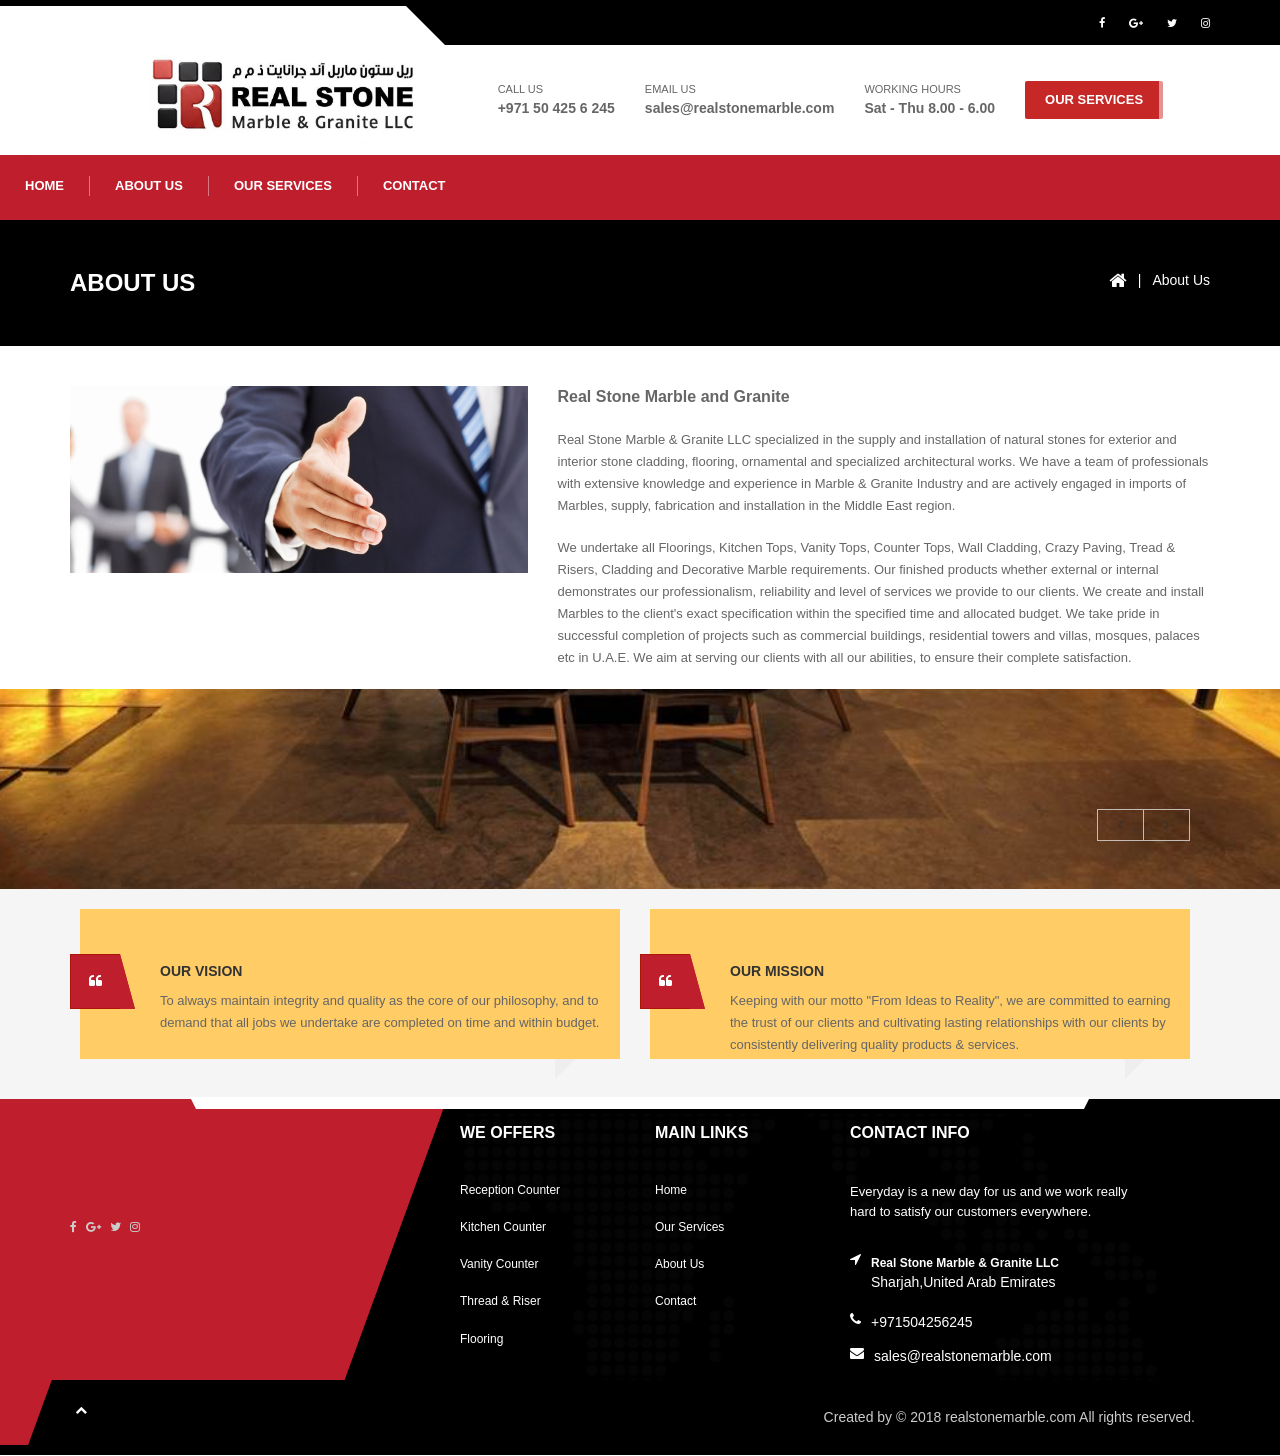
==== commit 7b25aa5b: "Update about.html" ====
--- a/about.html
+++ b/about.html
@@ -96,48 +96,16 @@
 </div>
 				</div>
 
-    <div class="col-sm-6 col-md-6 col-lg-6" style="display: flex; justify-content: flex-end; align-items: center;">
-        </div>
-
-</div>
-						<div class="col-sm-offset-1 col-md-offset-1 col-lg-offset-1 col-sm-8 col-md-8 col-lg-8">
-							<div class="text-right header-padding">
-								<div class="h-block"><span>CALL US</span>+971504256245</div>
-								<div class="h-block"><span>EMAIL US</span>sales@realstonemarble.com </div>
-								 <div class="h-block"><span>WORKING HOURS</span>Sat - Thu  8.00 - 6.00</div>
-								<a class="btn btn-success" href="services.html">OUR Srvices</a>
-							</div>
-						</div>
-					</div>
 		
 					<div id="main-menu-bg"></div>  
-					<a id="menu-open" href="#"><i class="fa fa-bars"></i></a> 
-					<nav class="main-menu navbar-main-slide">
-										<ul class="nav navbar-nav navbar-main" style="float:left;">
-							<li>
-								<a class="dropdown-toggle border-hover-color1" href="index.html">HOME</a>
-								
-							</li>
-                             <li>
-								<a class="dropdown-toggle border-hover-color1" href="about.html">ABOUT US</a>
-								
-							</li>
-                            
-                            
-							<li>
-								<a class="dropdown-toggle border-hover-color1" href="services.html">OUR SERVICES </a>
-								
-							</li>
-                           <!-- <li>
-								<a class="dropdown-toggle border-hover-color1" href="project.html">PROJECTS</a>
-								
-							</li>-->
-                            
-                           
-							
-							<li><a href="contact.html">CONTACT</a></li>
-							
-						</ul>
+        <a id="menu-open" href="#"><i class="fa fa-bars"></i></a> 
+        <nav class="main-menu navbar-main-slide">
+            <ul class="nav navbar-nav navbar-main">
+                <li><a class="dropdown-toggle border-hover-color1" href="index.html">HOME</a></li>
+                <li><a class="dropdown-toggle border-hover-color1" href="about.html">ABOUT US</a></li>
+                <li><a class="dropdown-toggle border-hover-color1" href="services.html">OUR SERVICES</a></li>
+                <li><a href="contact.html">CONTACT</a></li>
+            </ul>
 						
 	                
 	                </nav>
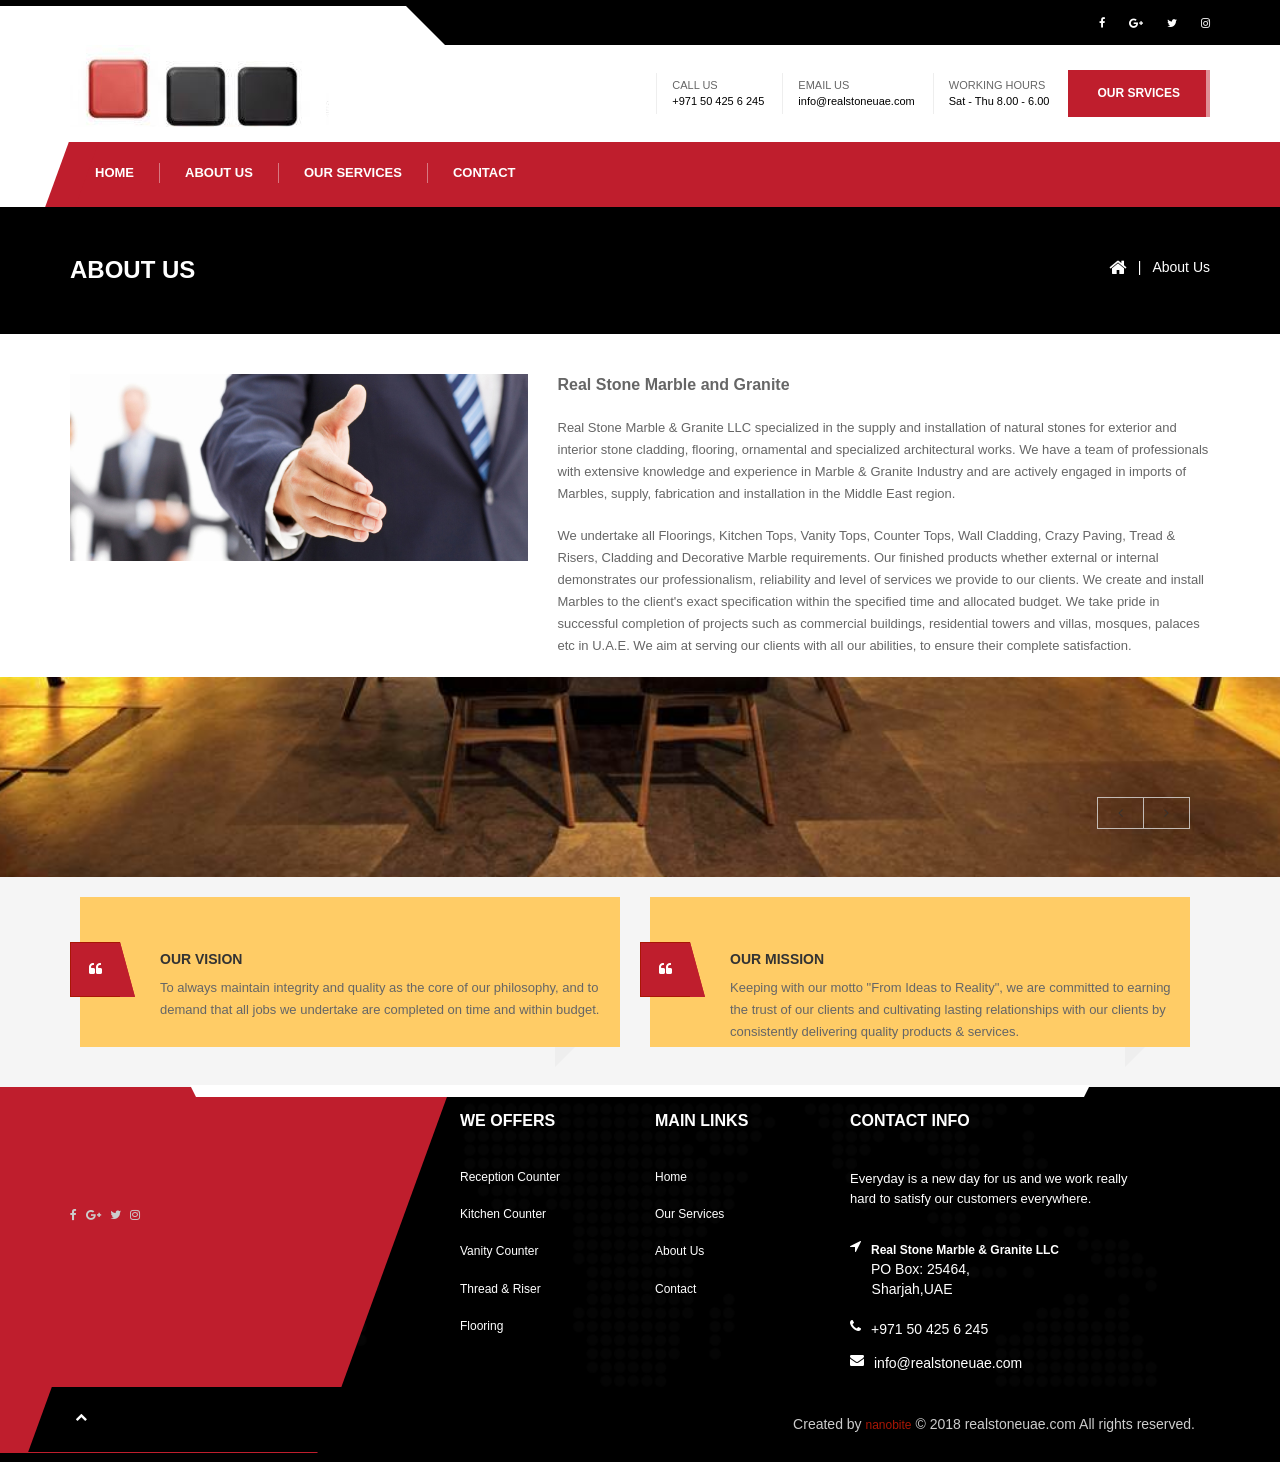
==== commit 43fbafa6: "Add files via upload" ====
--- a/about.html
+++ b/about.html
@@ -60,52 +60,47 @@
 							<a href="#"><i class="fa fa-youtube"></i></a>-->
 						</nav>
 					</div>
-					
-           <div class="container">
-    <div class="row" style="display: flex; align-items: center; justify-content: space-between; padding: 10px 0;">
-        
-        <div class="col-auto">
-            <a href="index.html" id="logo2">
-                <img src="img/logo2.jpg" alt="Real Stone Logo" style="max-height: 90px; width: auto; display: block;">
-            </a>
-        </div>
-
-        <div class="col-auto" style="display: flex; align-items: center; gap: 30px;">
-            
-            <div class="header-info-item">
-                <small style="display: block; color: #666; font-size: 11px;">CALL US</small>
-                <span style="font-weight: bold; font-size: 14px;">+971 50 425 6 245</span>
-            </div>
-
-            <div class="header-info-item">
-                <small style="display: block; color: #666; font-size: 11px;">EMAIL US</small>
-                <span style="font-weight: bold; font-size: 14px;">sales@realstonemarble.com</span>
-            </div>
-
-            <div class="header-info-item">
-                <small style="display: block; color: #666; font-size: 11px;">WORKING HOURS</small>
-                <span style="font-weight: bold; font-size: 14px;">Sat - Thu 8.00 - 6.00</span>
-            </div>
-
-            <a href="services.html" class="btn" style="background-color: #c62828; color: white; padding: 10px 20px; text-decoration: none; font-weight: bold; font-size: 13px; border-radius: 2px;">
-                OUR SERVICES
-            </a>
-
-        </div>
-    </div>
-</div>
-				</div>
-
-		
+					<div class="row header">
+						<div class="col-sm-3 col-md-3 col-lg-3">
+							<a href="#" id="logo"></a>
+						</div>
+						<div class="col-sm-offset-1 col-md-offset-1 col-lg-offset-1 col-sm-8 col-md-8 col-lg-8">
+							<div class="text-right header-padding">
+								<div class="h-block"><span>CALL US</span>+971 50 425 6 245</div>
+								<div class="h-block"><span>EMAIL US</span>info@realstoneuae.com</div>
+								 <div class="h-block"><span>WORKING HOURS</span>Sat - Thu  8.00 - 6.00</div>
+								<a class="btn btn-success" href="services.html">OUR Srvices</a>
+							</div>
+						</div>
+					</div>
 					<div id="main-menu-bg"></div>  
-        <a id="menu-open" href="#"><i class="fa fa-bars"></i></a> 
-        <nav class="main-menu navbar-main-slide">
-            <ul class="nav navbar-nav navbar-main">
-                <li><a class="dropdown-toggle border-hover-color1" href="index.html">HOME</a></li>
-                <li><a class="dropdown-toggle border-hover-color1" href="about.html">ABOUT US</a></li>
-                <li><a class="dropdown-toggle border-hover-color1" href="services.html">OUR SERVICES</a></li>
-                <li><a href="contact.html">CONTACT</a></li>
-            </ul>
+					<a id="menu-open" href="#"><i class="fa fa-bars"></i></a> 
+					<nav class="main-menu navbar-main-slide">
+										<ul class="nav navbar-nav navbar-main">
+							<li>
+								<a class="dropdown-toggle border-hover-color1" href="index.html">HOME</a>
+								
+							</li>
+                             <li>
+								<a class="dropdown-toggle border-hover-color1" href="about.html">ABOUT US</a>
+								
+							</li>
+                            
+                            
+							<li>
+								<a class="dropdown-toggle border-hover-color1" href="services.html">OUR SERVICES </a>
+								
+							</li>
+                           <!-- <li>
+								<a class="dropdown-toggle border-hover-color1" href="project.html">PROJECTS</a>
+								
+							</li>-->
+                            
+                           
+							
+							<li><a href="contact.html">CONTACT</a></li>
+							
+						</ul>
 						
 	                
 	                </nav>
@@ -113,7 +108,7 @@
 				</div>
 			</header>
 
-			<div class="bg-image page-title" style="background:#000; clear:both;">
+			<div class="bg-image page-title" style="background:#000;">
 				<div class="container-fluid">
 					<a href="#"><h1>ABOUT US</h1></a>
 					<div class="pull-right">
@@ -430,14 +425,14 @@
 							<h4>CONTACT INFO</h4>
 							<p style="color:#FFF;">Everyday is a new day for us and we work really hard to satisfy our customers everywhere.</p>
 							<div class="contact-info">
-								<span style="color:#FFF;"><i class="fa fa-location-arrow"></i><strong>Real Stone Marble & Granite LLC</strong><br>Sharjah,United Arab Emirates<br> <span  style="margin-left:6%"></span></span>
-								<span style="color:#FFF;"><i class="fa fa-phone"></i>+971504256245</span>
-								<span style="color:#FFF;"><i class="fa fa-envelope"></i>sales@realstonemarble.com<br></span>
+								<span style="color:#FFF;"><i class="fa fa-location-arrow"></i><strong>Real Stone Marble & Granite LLC</strong><br>PO Box: 25464,  <br> <span  style="margin-left:6%">Sharjah,UAE </span></span>
+								<span style="color:#FFF;"><i class="fa fa-phone"></i>+971 50 425 6 245</span>
+								<span style="color:#FFF;"><i class="fa fa-envelope"></i>info@realstoneuae.com<br></span>
 								<!--<span><i class="fa fa-clock-o"></i>Sat - Thu 8.00 - 19.00</span>-->
 							</div>
 						</div>
 					</div>
-					<div class="copy text-right"><a id="to-top" href="#this-is-top"><i class="fa fa-chevron-up"></i></a>Created by <a target="_blank" href="http:///"></a> &copy; 2018 realstonemarble.com All rights reserved.</div>
+					<div class="copy text-right"><a id="to-top" href="#this-is-top"><i class="fa fa-chevron-up"></i></a>Created by <a target="_blank" href="http://nanobitetec.com/">nanobite</a> &copy; 2018 realstoneuae.com All rights reserved.</div>
 				</div>
 			</footer>
 		</div>
@@ -464,4 +459,4 @@
 		<script src="js/smoothscroll.min.js"></script>
 		<script src="js/theme.js"></script>
 	</body>
-</html>
+</html>
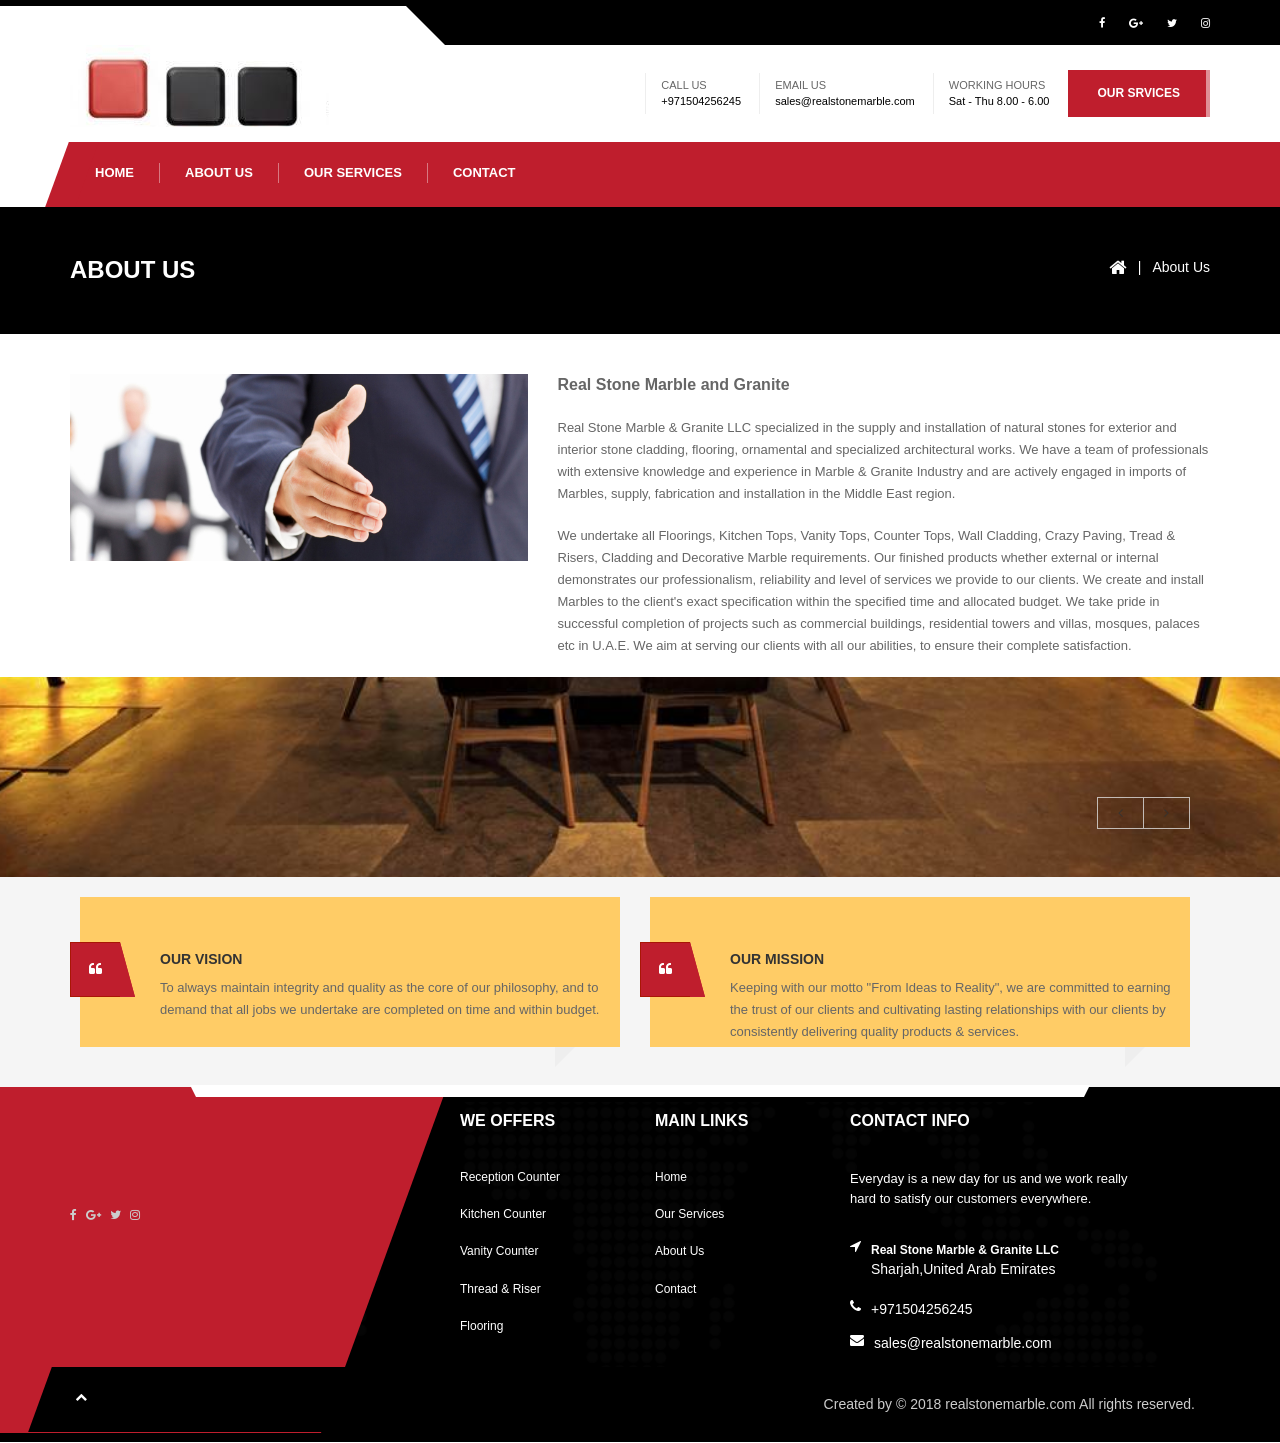
==== commit 73f9b230: "Update about.html" ====
--- a/about.html
+++ b/about.html
@@ -13,7 +13,7 @@
     (function () {
         var options = {
             whatsapp: "+971504256245", // WhatsApp number
-            call: "+97167476969", // Call phone number
+            call: "+971504256245", // Call phone number
             call_to_action: "Message us", // Call to action
             button_color: "#129BF4", // Color of button
             position: "right", // Position may be 'right' or 'left'
@@ -66,8 +66,8 @@
 						</div>
 						<div class="col-sm-offset-1 col-md-offset-1 col-lg-offset-1 col-sm-8 col-md-8 col-lg-8">
 							<div class="text-right header-padding">
-								<div class="h-block"><span>CALL US</span>+971 50 425 6 245</div>
-								<div class="h-block"><span>EMAIL US</span>info@realstoneuae.com</div>
+								<div class="h-block"><span>CALL US</span>+971504256245</div>
+								<div class="h-block"><span>EMAIL US</span>sales@realstonemarble.com</div>
 								 <div class="h-block"><span>WORKING HOURS</span>Sat - Thu  8.00 - 6.00</div>
 								<a class="btn btn-success" href="services.html">OUR Srvices</a>
 							</div>
@@ -425,14 +425,14 @@
 							<h4>CONTACT INFO</h4>
 							<p style="color:#FFF;">Everyday is a new day for us and we work really hard to satisfy our customers everywhere.</p>
 							<div class="contact-info">
-								<span style="color:#FFF;"><i class="fa fa-location-arrow"></i><strong>Real Stone Marble & Granite LLC</strong><br>PO Box: 25464,  <br> <span  style="margin-left:6%">Sharjah,UAE </span></span>
-								<span style="color:#FFF;"><i class="fa fa-phone"></i>+971 50 425 6 245</span>
-								<span style="color:#FFF;"><i class="fa fa-envelope"></i>info@realstoneuae.com<br></span>
+								<span style="color:#FFF;"><i class="fa fa-location-arrow"></i><strong>Real Stone Marble & Granite LLC</strong><br>Sharjah,United Arab Emirates<br> <span  style="margin-left:6%"></span></span>
+								<span style="color:#FFF;"><i class="fa fa-phone"></i>+971504256245</span>
+								<span style="color:#FFF;"><i class="fa fa-envelope"></i>sales@realstonemarble.com<br></span>
 								<!--<span><i class="fa fa-clock-o"></i>Sat - Thu 8.00 - 19.00</span>-->
 							</div>
 						</div>
 					</div>
-					<div class="copy text-right"><a id="to-top" href="#this-is-top"><i class="fa fa-chevron-up"></i></a>Created by <a target="_blank" href="http://nanobitetec.com/">nanobite</a> &copy; 2018 realstoneuae.com All rights reserved.</div>
+					<div class="copy text-right"><a id="to-top" href="#this-is-top"><i class="fa fa-chevron-up"></i></a>Created by <a target="_blank" href="http:///"></a> &copy; 2018 realstonemarble.com All rights reserved.</div>
 				</div>
 			</footer>
 		</div>
@@ -459,4 +459,4 @@
 		<script src="js/smoothscroll.min.js"></script>
 		<script src="js/theme.js"></script>
 	</body>
-</html>+</html>
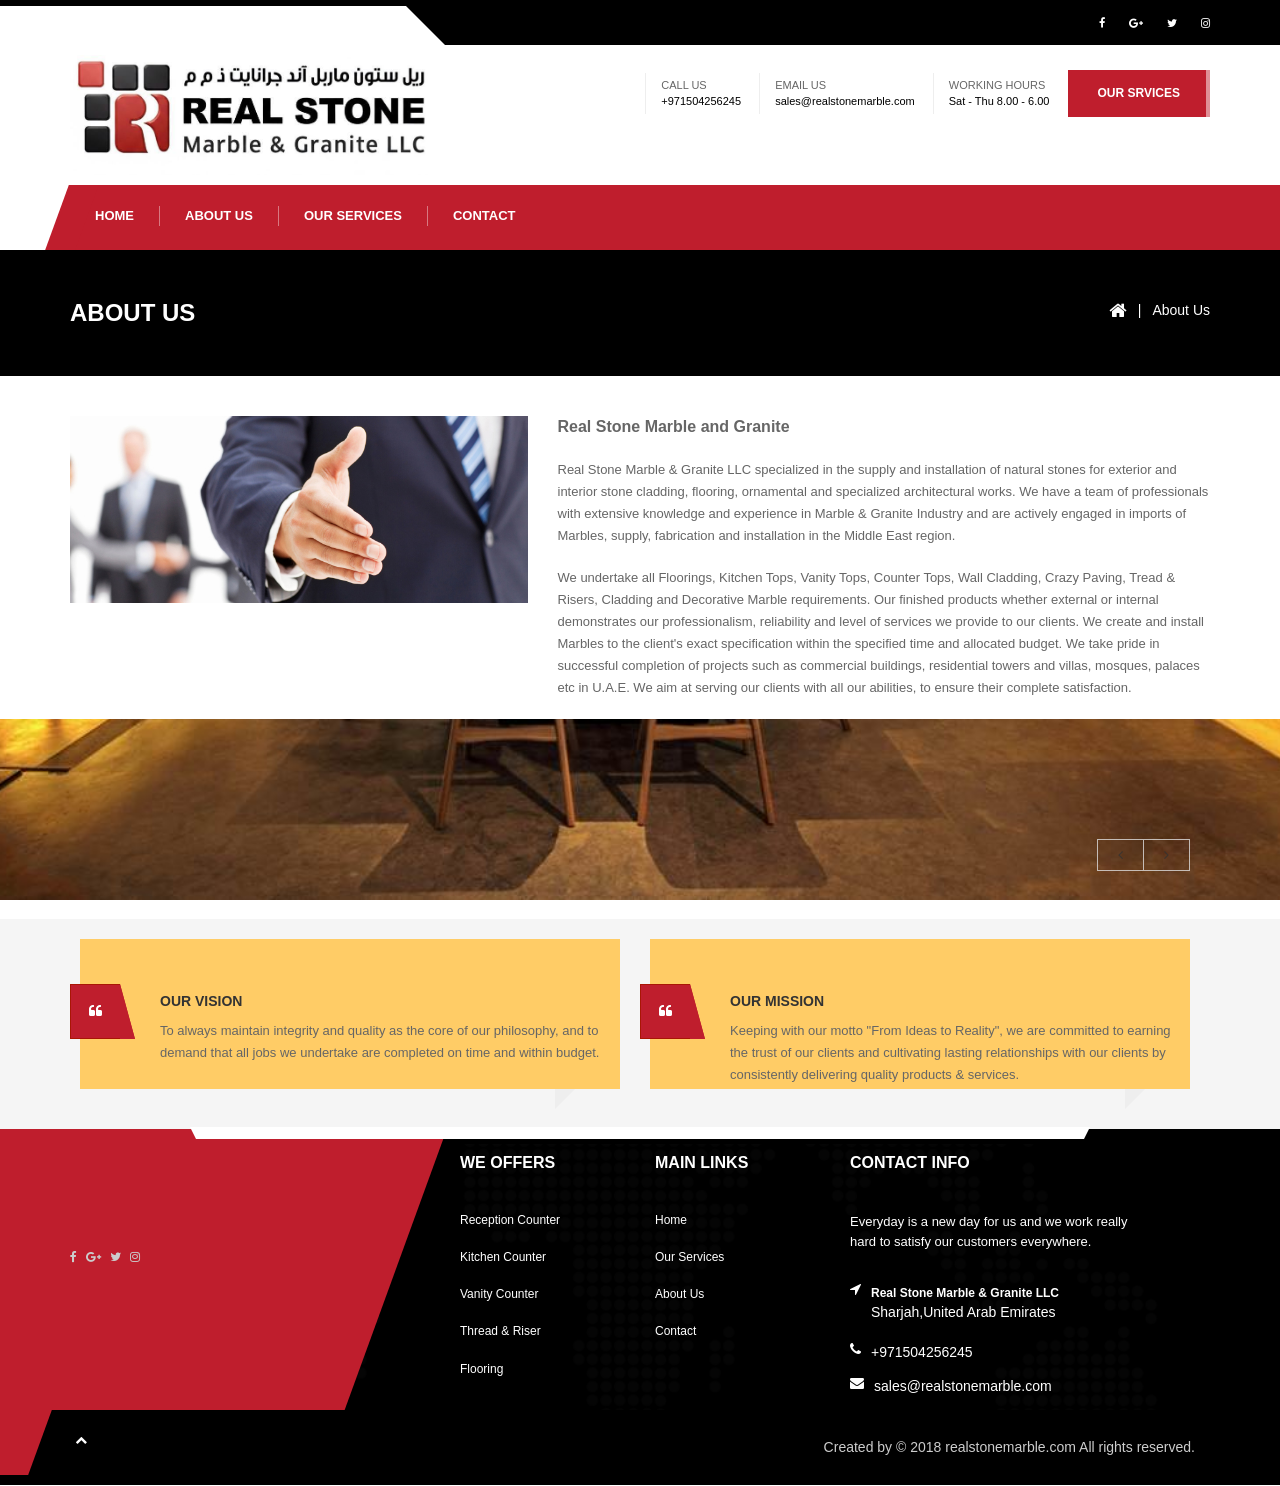
==== commit a7219f5a: "Update about.html" ====
--- a/about.html
+++ b/about.html
@@ -62,7 +62,14 @@
 					</div>
 					<div class="row header">
 						<div class="col-sm-3 col-md-3 col-lg-3">
-							<a href="#" id="logo"></a>
+							<a href="index.html" id="logo2" style="display: block;">
+                    <img src="img/logo2.jpg" alt="Real Stone Logo" style="
+                        max-height: 120px; 
+                        width: auto; 
+                        display: block; 
+                        margin: 10px 0;
+                    ">
+                </a>
 						</div>
 						<div class="col-sm-offset-1 col-md-offset-1 col-lg-offset-1 col-sm-8 col-md-8 col-lg-8">
 							<div class="text-right header-padding">
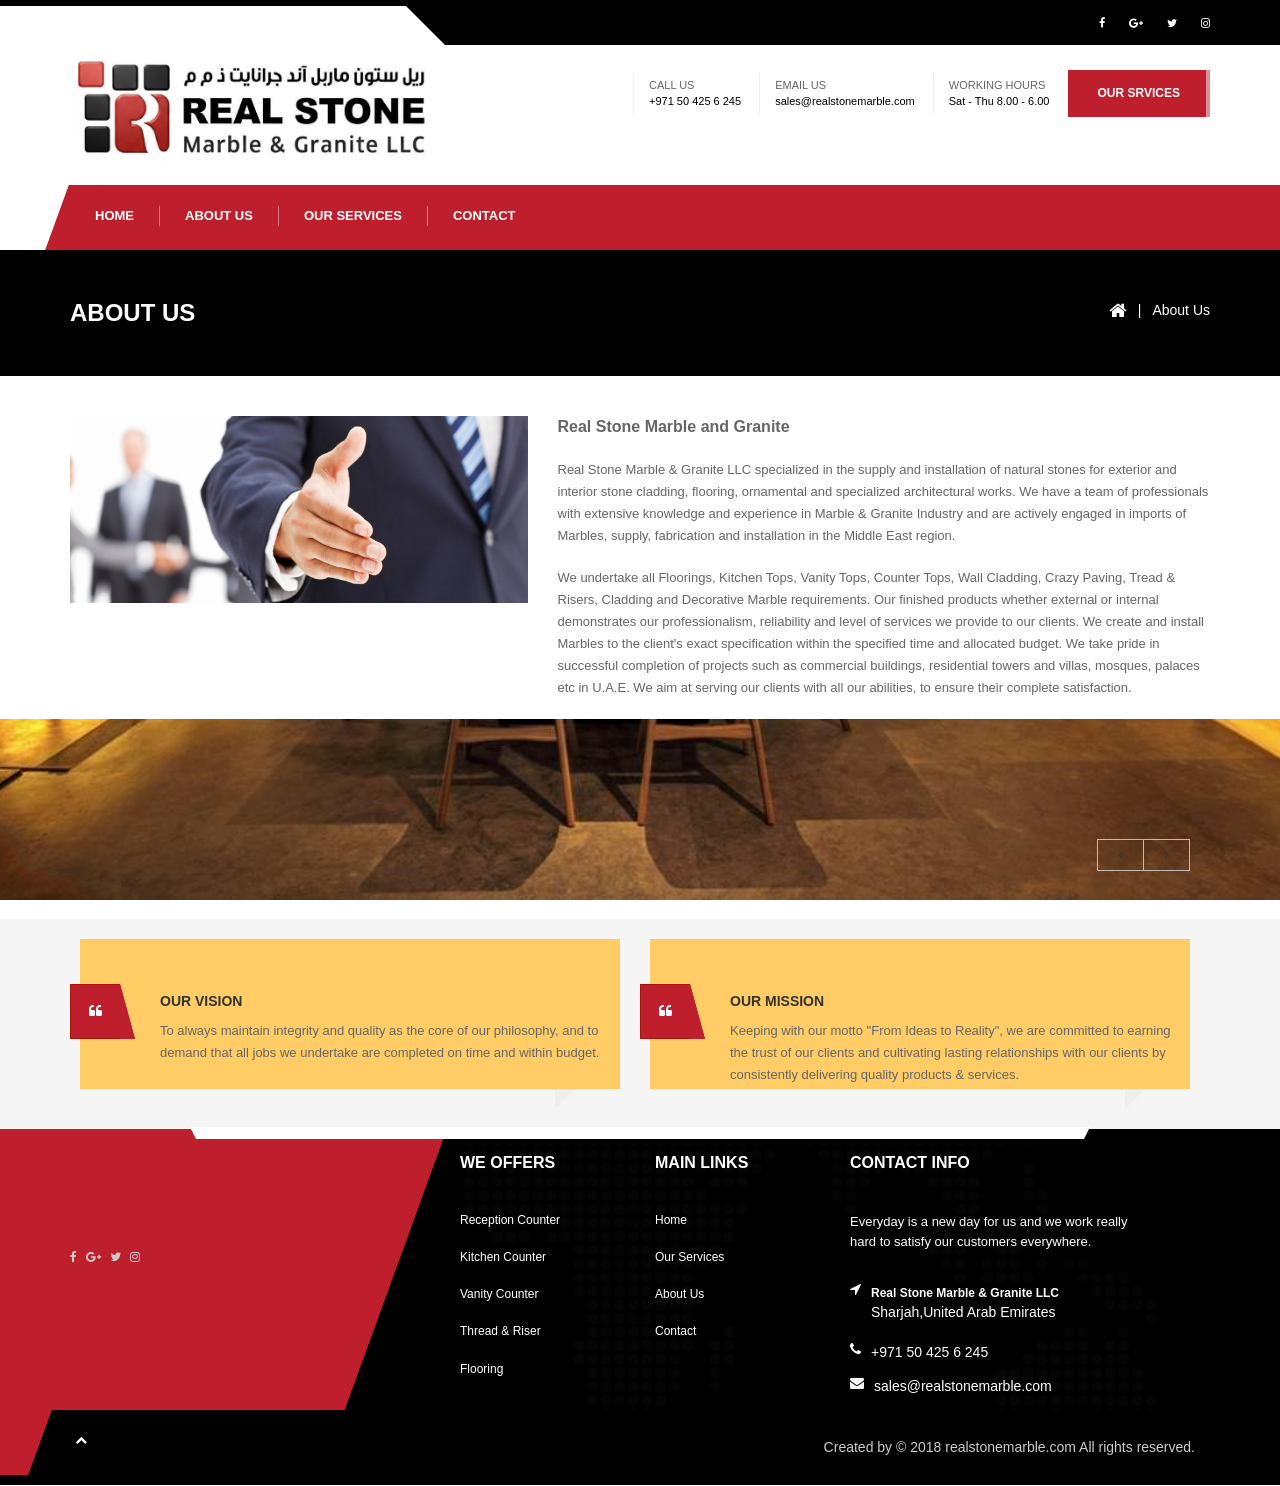
==== commit e2ccd5fd: "Update about.html" ====
--- a/about.html
+++ b/about.html
@@ -12,8 +12,8 @@
 <script type="text/javascript">
     (function () {
         var options = {
-            whatsapp: "+971504256245", // WhatsApp number
-            call: "+971504256245", // Call phone number
+            whatsapp: " +971 50 425 6 245", // WhatsApp number
+            call: " +971 50 425 6 245", // Call phone number
             call_to_action: "Message us", // Call to action
             button_color: "#129BF4", // Color of button
             position: "right", // Position may be 'right' or 'left'
@@ -73,7 +73,7 @@
 						</div>
 						<div class="col-sm-offset-1 col-md-offset-1 col-lg-offset-1 col-sm-8 col-md-8 col-lg-8">
 							<div class="text-right header-padding">
-								<div class="h-block"><span>CALL US</span>+971504256245</div>
+								<div class="h-block"><span>CALL US</span> +971 50 425 6 245</div>
 								<div class="h-block"><span>EMAIL US</span>sales@realstonemarble.com</div>
 								 <div class="h-block"><span>WORKING HOURS</span>Sat - Thu  8.00 - 6.00</div>
 								<a class="btn btn-success" href="services.html">OUR Srvices</a>
@@ -433,7 +433,7 @@
 							<p style="color:#FFF;">Everyday is a new day for us and we work really hard to satisfy our customers everywhere.</p>
 							<div class="contact-info">
 								<span style="color:#FFF;"><i class="fa fa-location-arrow"></i><strong>Real Stone Marble & Granite LLC</strong><br>Sharjah,United Arab Emirates<br> <span  style="margin-left:6%"></span></span>
-								<span style="color:#FFF;"><i class="fa fa-phone"></i>+971504256245</span>
+								<span style="color:#FFF;"><i class="fa fa-phone"></i> +971 50 425 6 245</span>
 								<span style="color:#FFF;"><i class="fa fa-envelope"></i>sales@realstonemarble.com<br></span>
 								<!--<span><i class="fa fa-clock-o"></i>Sat - Thu 8.00 - 19.00</span>-->
 							</div>
